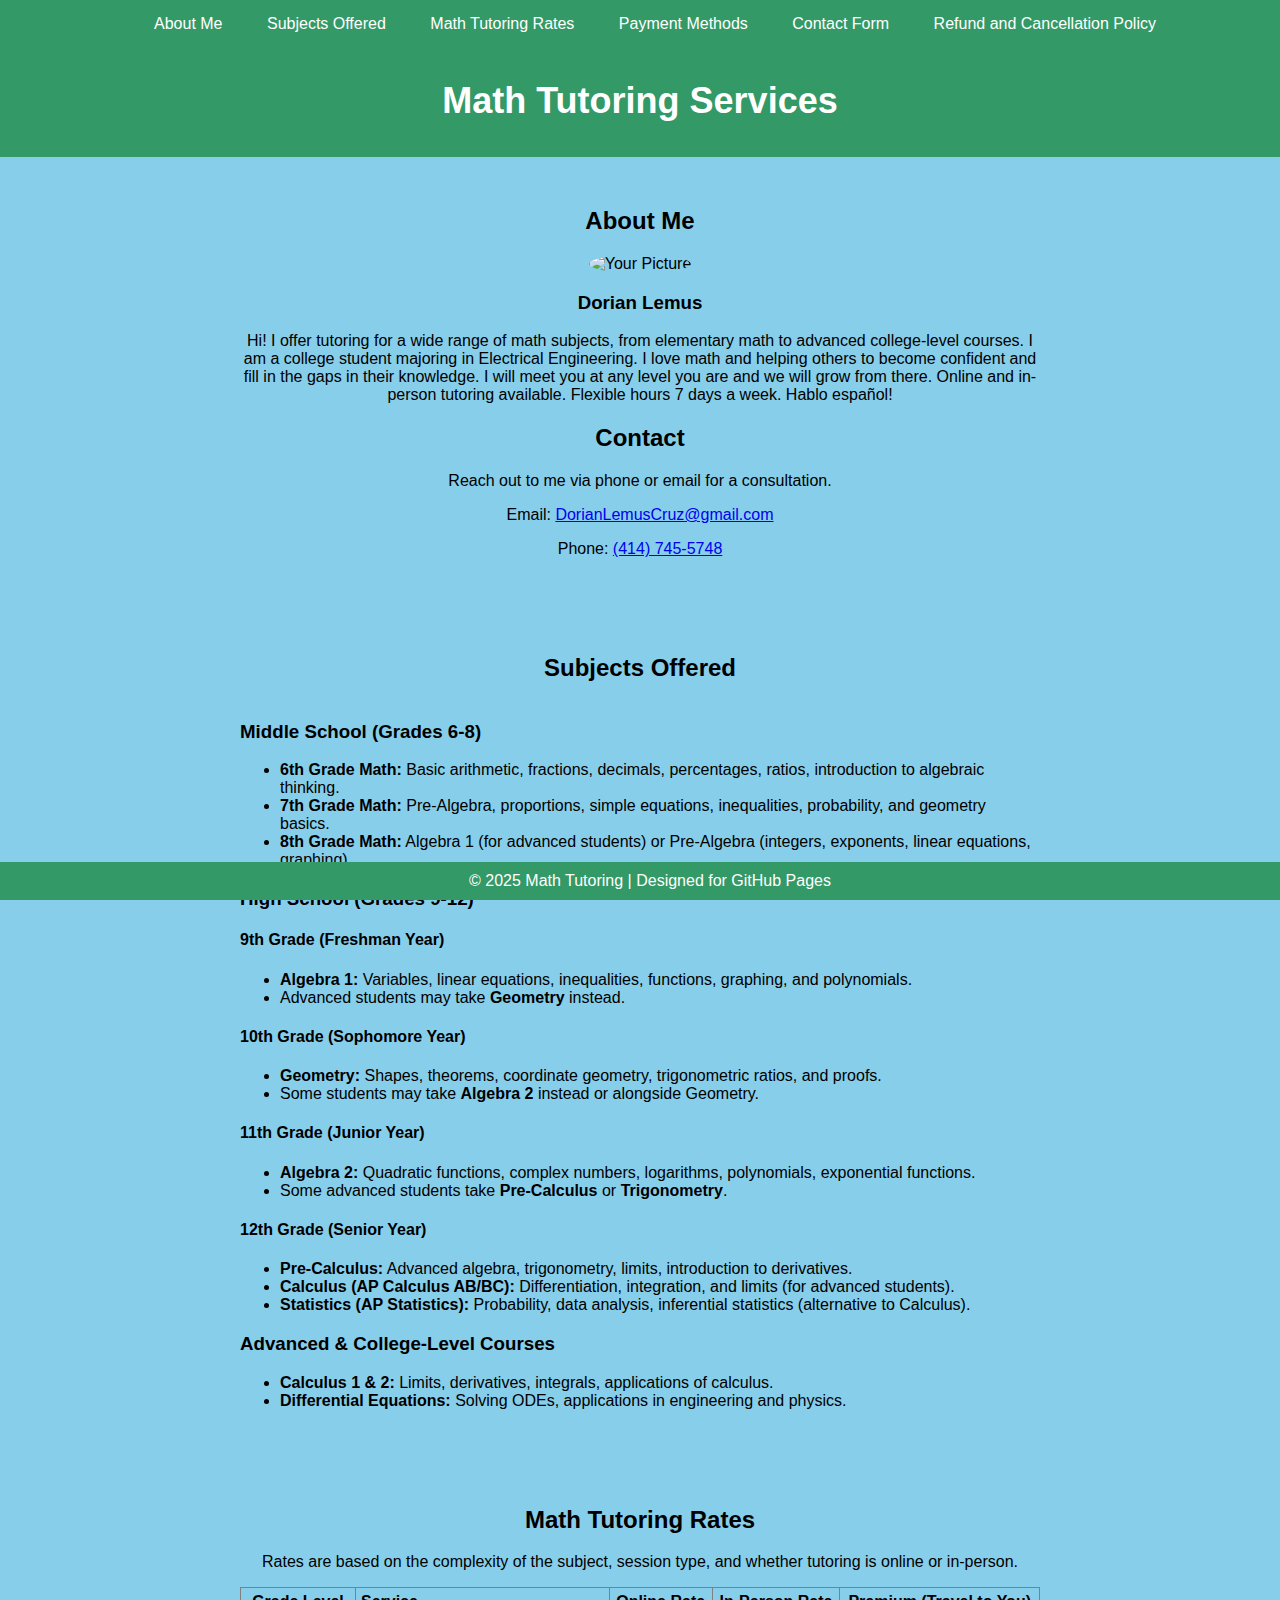
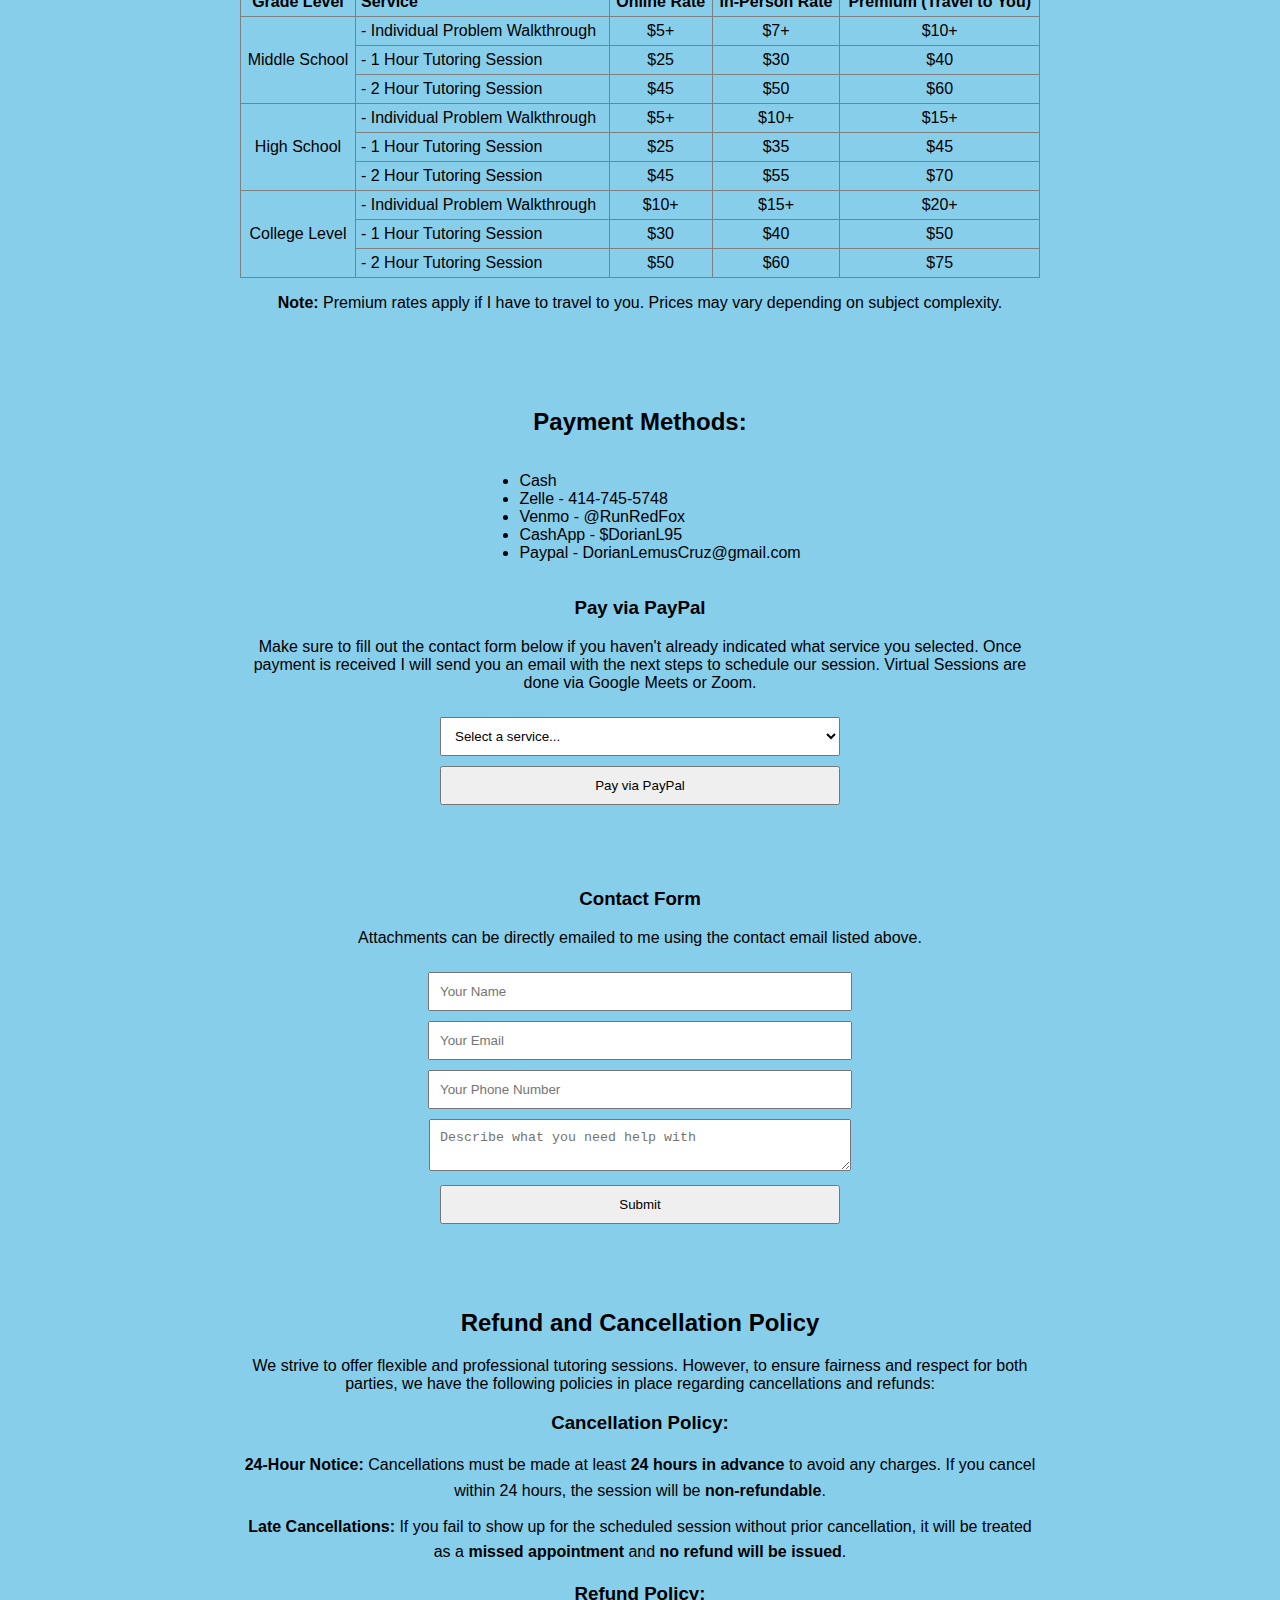
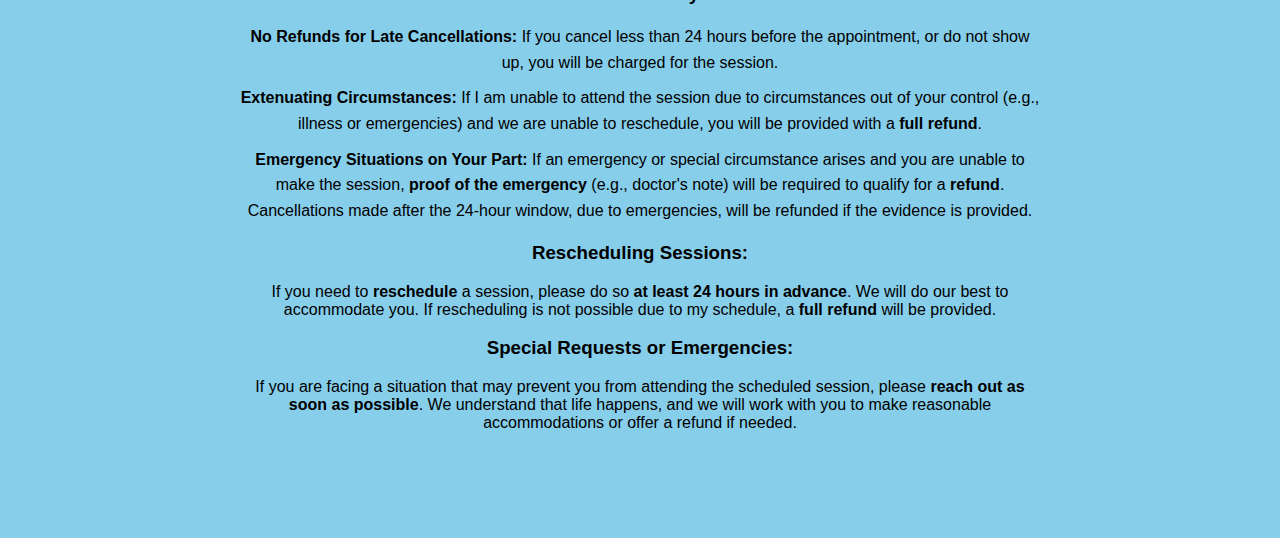
==== index.html @ b55090ec "Stable v1.5 fixed title problem in phone view" ====
<!-- <!DOCTYPE html>
<html lang="en">
<head>
    <meta charset="UTF-8">
    <meta name="viewport" content="width=device-width, initial-scale=1.0">
    <title>Math Tutoring</title>
    <style>
        body { font-family: Arial, sans-serif; text-align: center; margin: 0; padding: 0; background: #87CEEB; }
        header { background: #339966; color: white; padding: 20px; font-size: 36px; font-weight: bold; }
        section { padding: 20px; max-width: 800px; margin: auto; }
        img { max-width: 200px; border-radius: 50%; }
        .subjects, .rates { text-align: left; display: inline-block; }
        footer { background: #339966; color: white; padding: 10px; position: fixed; bottom: 0; width: 100%; }
        form { margin-top: 20px; }
        input, button, textarea, select { padding: 10px; margin: 5px; width: 80%; max-width: 400px; }
    </style>
</head> -->
<!DOCTYPE html>
<html lang="en">
<head>
    <meta charset="UTF-8">
    <meta name="viewport" content="width=device-width, initial-scale=1.0">
    <title>Math Tutoring</title>
    <style>
        body { font-family: Arial, sans-serif; text-align: center; margin: 0; padding: 0; 
            background: #87CEEB; padding-top: 45px; /* Add padding to prevent the content from being hidden behind the header */ }
        header { background: #339966; color: white; padding: 35px; font-size: 36px; font-weight: bold; }
        section { padding: 30px; max-width: 800px; margin: auto; }
        img { max-width: 200px; border-radius: 50%; }
        .subjects, .rates { text-align: left; display: inline-block; }
        footer { background: #339966; color: white; padding: 10px; position: fixed; bottom: 0; width: 100%; }
        form { margin-top: 20px; }
        input, button, textarea, select { padding: 10px; margin: 5px; width: 80%; max-width: 400px; }
        nav { background-color: #339966; padding: 15px; margin-bottom: 20px; 
            position: fixed; /* Keeps the header fixed at the top */
            top: 0; /* Aligns the header at the top */
            left: 0; /* Aligns the header to the left of the page */
            width: 100%; /* Ensures the header spans the full width */
            z-index: 1000; /* Keeps the header above other content */}
        nav a { color: white; text-decoration: none; padding: 10px 15px; margin: 0 5px; }
        nav a:hover { background-color: #4CAF50; }


    </style>
</head>
<body>
    <header>
        Math Tutoring Services
    </header>

    <!-- Table of Contents -->
    <nav>
        <a href="#about-me">About Me</a>
        <a href="#subjects-offered">Subjects Offered</a>
        <a href="#math-tutoring-rates">Math Tutoring Rates</a>
        <a href="#payment-methods">Payment Methods</a>
        <a href="#contact-form">Contact Form</a>
        <a href="#refund-cancellation">Refund and Cancellation Policy</a>
    </nav>
    <section  id="about-me">
        <h2>About Me</h2>
            <img src="Dorian_Headshot.png" alt="Your Picture">
            <h3>Dorian Lemus</h3>
            <p>Hi! I offer tutoring for a wide range of math subjects, from elementary math to advanced college-level courses.
            I am a college student majoring in Electrical Engineering. I love math and helping others to become confident and fill in the gaps in their knowledge. 
            I will meet you at any level you are and we will grow from there. Online and in-person tutoring available. Flexible hours 7 days a week. Hablo español!</p>

            <h2>Contact</h2>
            <p>Reach out to me via phone or email for a consultation.</p>
            <p>Email: <a href="mailto:DorianLemusCruz@gmail.com">DorianLemusCruz@gmail.com</a></p>
            <p>Phone: <a href="tel:+14147455748">(414) 745-5748</a></p>
    </section>    
    <section id="subjects-offered">
        <h2>Subjects Offered</h2>
        <div class="subjects">
            
                <h3>Middle School (Grades 6-8)</h3>
                <ul>
                    <li><strong>6th Grade Math:</strong> Basic arithmetic, fractions, decimals, percentages, ratios, introduction to algebraic thinking.</li>
                    <li><strong>7th Grade Math:</strong> Pre-Algebra, proportions, simple equations, inequalities, probability, and geometry basics.</li>
                    <li><strong>8th Grade Math:</strong> Algebra 1 (for advanced students) or Pre-Algebra (integers, exponents, linear equations, graphing).</li>
                </ul>
            
                <h3>High School (Grades 9-12)</h3>
            
                <h4>9th Grade (Freshman Year)</h4>
                <ul>
                    <li><strong>Algebra 1:</strong> Variables, linear equations, inequalities, functions, graphing, and polynomials.</li>
                    <li>Advanced students may take <strong>Geometry</strong> instead.</li>
                </ul>
            
                <h4>10th Grade (Sophomore Year)</h4>
                <ul>
                    <li><strong>Geometry:</strong> Shapes, theorems, coordinate geometry, trigonometric ratios, and proofs.</li>
                    <li>Some students may take <strong>Algebra 2</strong> instead or alongside Geometry.</li>
                </ul>
            
                <h4>11th Grade (Junior Year)</h4>
                <ul>
                    <li><strong>Algebra 2:</strong> Quadratic functions, complex numbers, logarithms, polynomials, exponential functions.</li>
                    <li>Some advanced students take <strong>Pre-Calculus</strong> or <strong>Trigonometry</strong>.</li>
                </ul>
            
                <h4>12th Grade (Senior Year)</h4>
                <ul>
                    <li><strong>Pre-Calculus:</strong> Advanced algebra, trigonometry, limits, introduction to derivatives.</li>
                    <li><strong>Calculus (AP Calculus AB/BC):</strong> Differentiation, integration, and limits (for advanced students).</li>
                    <li><strong>Statistics (AP Statistics):</strong> Probability, data analysis, inferential statistics (alternative to Calculus).</li>
                </ul>
            
                <h3>Advanced & College-Level Courses</h3>
                <ul>
                    <li><strong>Calculus 1 & 2:</strong> Limits, derivatives, integrals, applications of calculus.</li>
                    <li><strong>Differential Equations:</strong> Solving ODEs, applications in engineering and physics.</li>
                </ul>
        </div>
    </section>
    <section id="math-tutoring-rates">
        <h2>Math Tutoring Rates</h2>
        <p>Rates are based on the complexity of the subject, session type, and whether tutoring is online or in-person.</p>
    
        <table border="1" cellspacing="0" cellpadding="5" style="border-collapse: collapse; width: 100%; text-align: center;">
            <thead>
                <tr>
                    <th>Grade Level</th>
                    <th style="text-align: left;">Service</th>
                    <th>Online Rate</th>
                    <th>In-Person Rate</th>
                    <th>Premium (Travel to You)</th>
                </tr>
            </thead>
            <tbody>
                <!-- Middle School -->
                <!-- <tr><td colspan="5" style="background-color: #ddd;"><strong>Middle School (6-8)</strong></td></tr> -->
                <tr>
                    <td rowspan="3">Middle School</td>
                    <td style="text-align: left;">- Individual Problem Walkthrough</td>
                    <td>$5+</td>
                    <td>$7+</td>
                    <td>$10+</td>
                </tr>
                <tr>
                    <td style="text-align: left;">- 1 Hour Tutoring Session</td>
                    <td>$25</td>
                    <td>$30</td>
                    <td>$40</td>
                </tr>
                <tr>
                    <td style="text-align: left;">- 2 Hour Tutoring Session</td>
                    <td>$45</td>
                    <td>$50</td>
                    <td>$60</td>
                </tr>
    
                <!-- High School -->
                <!-- <tr><td colspan="5" style="background-color: #ddd;"><strong>High School (9-12)</strong></td></tr> -->
                <tr>
                    <td rowspan="3">High School</td>
                    <td style="text-align: left;">- Individual Problem Walkthrough</td>
                    <td>$5+</td>
                    <td>$10+</td>
                    <td>$15+</td>
                </tr>
                <tr>
                    <td style="text-align: left;">- 1 Hour Tutoring Session</td>
                    <td>$25</td>
                    <td>$35</td>
                    <td>$45</td>
                </tr>
                <tr>
                    <td style="text-align: left;">- 2 Hour Tutoring Session</td>
                    <td>$45</td>
                    <td>$55</td>
                    <td>$70</td>
                </tr>
    
                <!-- College/Advanced Math -->
                <!-- <tr><td colspan="5" style="background-color: #ddd;"><strong>College Level / Advanced Math</strong></td></tr> -->
                <tr>
                    <td rowspan="3">College Level</td>
                    <td style="text-align: left;">- Individual Problem Walkthrough</td>
                    <td>$10+</td>
                    <td>$15+</td>
                    <td>$20+</td>
                </tr>
                <tr>
                    <td style="text-align: left;">- 1 Hour Tutoring Session</td>
                    <td>$30</td>
                    <td>$40</td>
                    <td>$50</td>
                </tr>
                <tr>
                    <td style="text-align: left;">- 2 Hour Tutoring Session</td>
                    <td>$50</td>
                    <td>$60</td>
                    <td>$75</td>
                </tr>
            </tbody>
        </table>
    
        <p><strong>Note:</strong> Premium rates apply if I have to travel to you. Prices may vary depending on subject complexity.</p>
    </section>
    <section id="payment-methods">
    <h2>Payment Methods:</h2>
    <div class="rates">
        <!-- <p><strong>Hourly Rates:</strong></p>
        <ul>
            <li>$25 per hour</li>
            <li>$45 for 2 hours</li>
        </ul>
        <p><strong>Individual Problem Walkthrough:</strong> </p>
        <u1>
            <li>Starting at $5 per problem depending on complexity</li>
            <p>* You will receive a detailed breakdown of the problem</p>
        </u1> -->
        <!-- <p><strong>Payment Methods:</strong></p> -->
        <ul>
            <li>Cash</li>
            <li>Zelle - 414-745-5748</li>
            <li>Venmo - @RunRedFox</li>
            <li>CashApp - $DorianL95</li>
            <li>Paypal - DorianLemusCruz@gmail.com</li>
        </ul>
    </div>
    <h3>Pay via PayPal</h3>
    <p>Make sure to fill out the contact form below if you haven't already indicated what service you selected.
        Once payment is received I will send you an email with the next steps to schedule our session. 
        Virtual Sessions are done via Google Meets or Zoom.
    </p>

    <form action="https://www.paypal.com/cgi-bin/webscr" method="post" target="_top" id="paypal-form">
        <input type="hidden" name="cmd" value="_xclick">
        <input type="hidden" name="business" value="DorianLemusCruz@gmail.com">
        <input type="hidden" name="item_name" id="paypal-item-name" value="Math Tutoring Service">
        <input type="hidden" name="amount" id="paypal-amount" value="">
        <input type="hidden" name="currency_code" value="USD">
        <input type="hidden" name="button_subtype" value="services">
        <input type="hidden" name="no_note" value="1">
        <input type="hidden" name="no_shipping" value="1">
        <input type="hidden" name="rm" value="1">
        <input type="hidden" name="return" value="https://yourwebsite.com/success">
        <input type="hidden" name="cancel_return" value="https://yourwebsite.com/cancel">
        
        <!-- <label for="service-select">Select a Service:</label> -->
        <select name="service" id="service-select" required>
            <option disabled selected>Select a service...</option>

            <!-- Middle School -->
            <optgroup label="Middle School (6-8)">
                <option value="5.00|Individual Problem Walkthrough (Online)">- Individual Problem Walkthrough (Online) - $5+</option>
                <option value="25.00|1 Hour Tutoring (Online)">- 1 Hour Tutoring (Online) - $25</option>
                <option value="45.00|2 Hour Tutoring (Online)">- 2 Hour Tutoring (Online) - $45</option>
                <option value="35.00|1 Hour Tutoring (In-Person)">- 1 Hour Tutoring (In-Person) - $35</option>
                <option value="60.00|2 Hour Tutoring (In-Person)">- 2 Hour Tutoring (In-Person) - $60</option>
            </optgroup>

            <!-- High School -->
            <optgroup label="High School (9-12)">
                <option value="5.00|Individual Problem Walkthrough (Online)">- Individual Problem Walkthrough (Online) - $5+</option>
                <option value="25.00|1 Hour Tutoring (Online)">- 1 Hour Tutoring (Online) - $25</option>
                <option value="45.00|2 Hour Tutoring (Online)">- 2 Hour Tutoring (Online) - $45</option>
                <option value="35.00|1 Hour Tutoring (In-Person)">- 1 Hour Tutoring (In-Person) - $35</option>
                <option value="60.00|2 Hour Tutoring (In-Person)">- 2 Hour Tutoring (In-Person) - $60</option>
            </optgroup>

            <!-- College Level -->
            <optgroup label="College Level / Advanced Math">
                <option value="10.00|Individual Problem Walkthrough (Online)">- Individual Problem Walkthrough (Online) - $10+</option>
                <option value="30.00|1 Hour Tutoring (Online)">- 1 Hour Tutoring (Online) - $30</option>
                <option value="50.00|2 Hour Tutoring (Online)">- 2 Hour Tutoring (Online) - $50</option>
                <option value="40.00|1 Hour Tutoring (In-Person)">- 1 Hour Tutoring (In-Person) - $40</option>
                <option value="70.00|2 Hour Tutoring (In-Person)">- 2 Hour Tutoring (In-Person) - $70</option>
            </optgroup>

            <!-- Premium Travel Charge -->
            <optgroup label="Premium Travel Charges">
                <option value="10.00|Additional Travel Fee (Local)">- Additional Travel Fee (Local) - $10</option>
                <option value="20.00|Additional Travel Fee (Extended Distance)">- Additional Travel Fee (Extended Distance) - $20</option>
            </optgroup>

            <!-- Custom Amount Option -->
            <optgroup label="Other">
                <option value="custom">- Enter Custom Amount -</option>
            </optgroup>
        </select>

        <!-- Custom Amount Input -->
        <div id="custom-amount-container" style="display: none; text-align: center;">
            <input type="number" id="custom_amount" name="custom_amount" placeholder="$ Enter custom amount" step="0.01" min="1" style="margin-top: 10px;">
            <input type="text" id="custom_description" name="custom_description" placeholder="Memo: what this payment is for?" style="margin-top: 10px; width: 100%;">
        </div>


        <button type="submit">Pay via PayPal</button>
    </form>

    <script>
        document.getElementById("service-select").addEventListener("change", function() {
        const selectedOption = this.value;
        const customAmountContainer = document.getElementById("custom-amount-container");
        const customAmountInput = document.getElementById("custom_amount");
        const customDescriptionInput = document.getElementById("custom_description");

        if (selectedOption === "custom") {
            customAmountContainer.style.display = "block"; 
            customAmountInput.required = true;
            customDescriptionInput.required = true;
        } else {
            customAmountContainer.style.display = "none";
            customAmountInput.required = false;
            customDescriptionInput.required = false;

            // Extract amount and description from the selected option
            const [amount, description] = selectedOption.split("|");
            document.getElementById("paypal-amount").value = amount;
            document.getElementById("paypal-item-name").value = description;
        }
    });

    document.getElementById("paypal-form").addEventListener("submit", function(event) {
        const serviceSelect = document.getElementById("service-select");
        const customAmountInput = document.getElementById("custom_amount");
        const customDescriptionInput = document.getElementById("custom_description");

        let amountValue = document.getElementById("paypal-amount").value;
        let descriptionValue = document.getElementById("paypal-item-name").value;

        if (serviceSelect.value === "custom" && customAmountInput.value) {
            amountValue = customAmountInput.value;
            descriptionValue = customDescriptionInput.value || "Custom Payment"; // Use provided description or default to "Custom Payment"
            document.getElementById("paypal-amount").value = amountValue;
            document.getElementById("paypal-item-name").value = descriptionValue;
        }

        if (!amountValue || !descriptionValue) {
            alert("Please select a valid service and amount.");
            event.preventDefault();
        }
    });
    </script>
    </section>

    <section id="contact-form">
        <h3>Contact Form</h3>
        <p>Attachments can be directly emailed to me using the contact email listed above.</p>
        <!-- <form id="contactForm">
            <input type="text" id="name" placeholder="Your Name" required><br>
            <input type="email" id="email" placeholder="Your Email" required><br>
            <input type="tel" id="phone" placeholder="Your Phone Number"><br>
            <textarea id="message" placeholder="Describe what you need help with" required></textarea><br>
            <input type="file" id="attachment"><br> -->
            <!-- <button type="submit">Submit</button> -->
        <!-- </form> -->
        <form action="https://formspree.io/f/xqaedvwq" method="POST" enctype="multipart/form-data">
            <input type="text" name="name" placeholder="Your Name" required><br>
            <input type="email" name="email" placeholder="Your Email" required><br>
            <input type="tel" name="phone" placeholder="Your Phone Number"><br>
            <textarea name="message" placeholder="Describe what you need help with" required></textarea><br>
            <!-- <input type="file" name="attachment"><br> -->
            <button type="submit">Submit</button>
       </form>
    </section>
    <section id="refund-cancellation">
        <h2>Refund and Cancellation Policy</h2>
        <p>We strive to offer flexible and professional tutoring sessions. 
            However, to ensure fairness and respect for both parties, we have the following policies in place regarding cancellations and refunds:</p>
    
        <h3>Cancellation Policy:</h3>
            <ul>
                <li><strong>24-Hour Notice:</strong> Cancellations must be made at least <strong>24 hours in advance</strong> to avoid any charges. 
                    If you cancel within 24 hours, the session will be <strong>non-refundable</strong>.</li>
                <li><strong>Late Cancellations:</strong> If you fail to show up for the scheduled session without prior cancellation, 
                    it will be treated as a <strong>missed appointment</strong> and <strong>no refund will be issued</strong>.</li>
            </ul>
    
        <h3>Refund Policy:</h3>
        <ul>
            <li><strong>No Refunds for Late Cancellations:</strong> If you cancel less than 24 hours before the appointment, 
                or do not show up, you will be charged for the session.</li>
            <li><strong>Extenuating Circumstances:</strong> If I am unable to attend the session due to circumstances out of your control
                (e.g., illness or emergencies) and we are unable to reschedule, you will be provided with a <strong>full refund</strong>. </li>
            <li><strong>Emergency Situations on Your Part:</strong> If an emergency or special circumstance arises and you are unable to make the session, 
                <strong>proof of the emergency</strong> (e.g., doctor's note) will be required to qualify for a <strong>refund</strong>. 
                Cancellations made after the 24-hour window, due to emergencies, will be refunded if the evidence is provided.</li>
        </ul>
    
        <h3>Rescheduling Sessions:</h3>
        <ul>
            If you need to <strong>reschedule</strong> a session, please do so <strong>at least 24 hours in advance</strong>. 
                We will do our best to accommodate you. If rescheduling is not possible due to my schedule, a <strong>full refund</strong> will be provided.
        </ul>
    
        <h3>Special Requests or Emergencies:</h3>
        <ul>
            If you are facing a situation that may prevent you from attending the scheduled session, please <strong>reach out as soon as possible</strong>. 
                We understand that life happens, and we will work with you to make reasonable accommodations or offer a refund if needed.
        </ul>
    </section>
        
    <style>
        #refund-cancellation ul {
            list-style-type: none;
            padding-left: 0;
        }
    
        #refund-cancellation li {
            margin-bottom: 10px;  /* Adds space between each list item */
            line-height: 1.6;  /* Adjusts the spacing between lines of text */
        }
    
        #refund-cancellation strong {
            font-weight: bold;
            display: inline; /* Ensures the bold text doesn't affect line spacing */
        }
    </style>
    <section>
        <!-- Empty to add a space for the footer -->
    </section>
    <footer>
        &copy; 2025 Math Tutoring | Designed for GitHub Pages
    </footer>
    <script>
        document.getElementById("contactForm").addEventListener("submit", function(event) {
            event.preventDefault();
            const name = document.getElementById("name").value;
            const email = document.getElementById("email").value;
            const phone = document.getElementById("phone").value;
            const message = document.getElementById("message").value;
            
            const mailtoLink = `mailto:DorianLemusCruz@gmail.com?subject=New Tutoring Pupil - ${name}&body=Name: ${name}%0D%0AEmail: ${email}%0D%0APhone: ${phone}%0D%0AMessage: ${message}`;
            window.location.href = mailtoLink;
            
            document.getElementById("contactForm").reset();
            alert("Your message has been submitted successfully!");
        });
    </script>
</body>
</html>
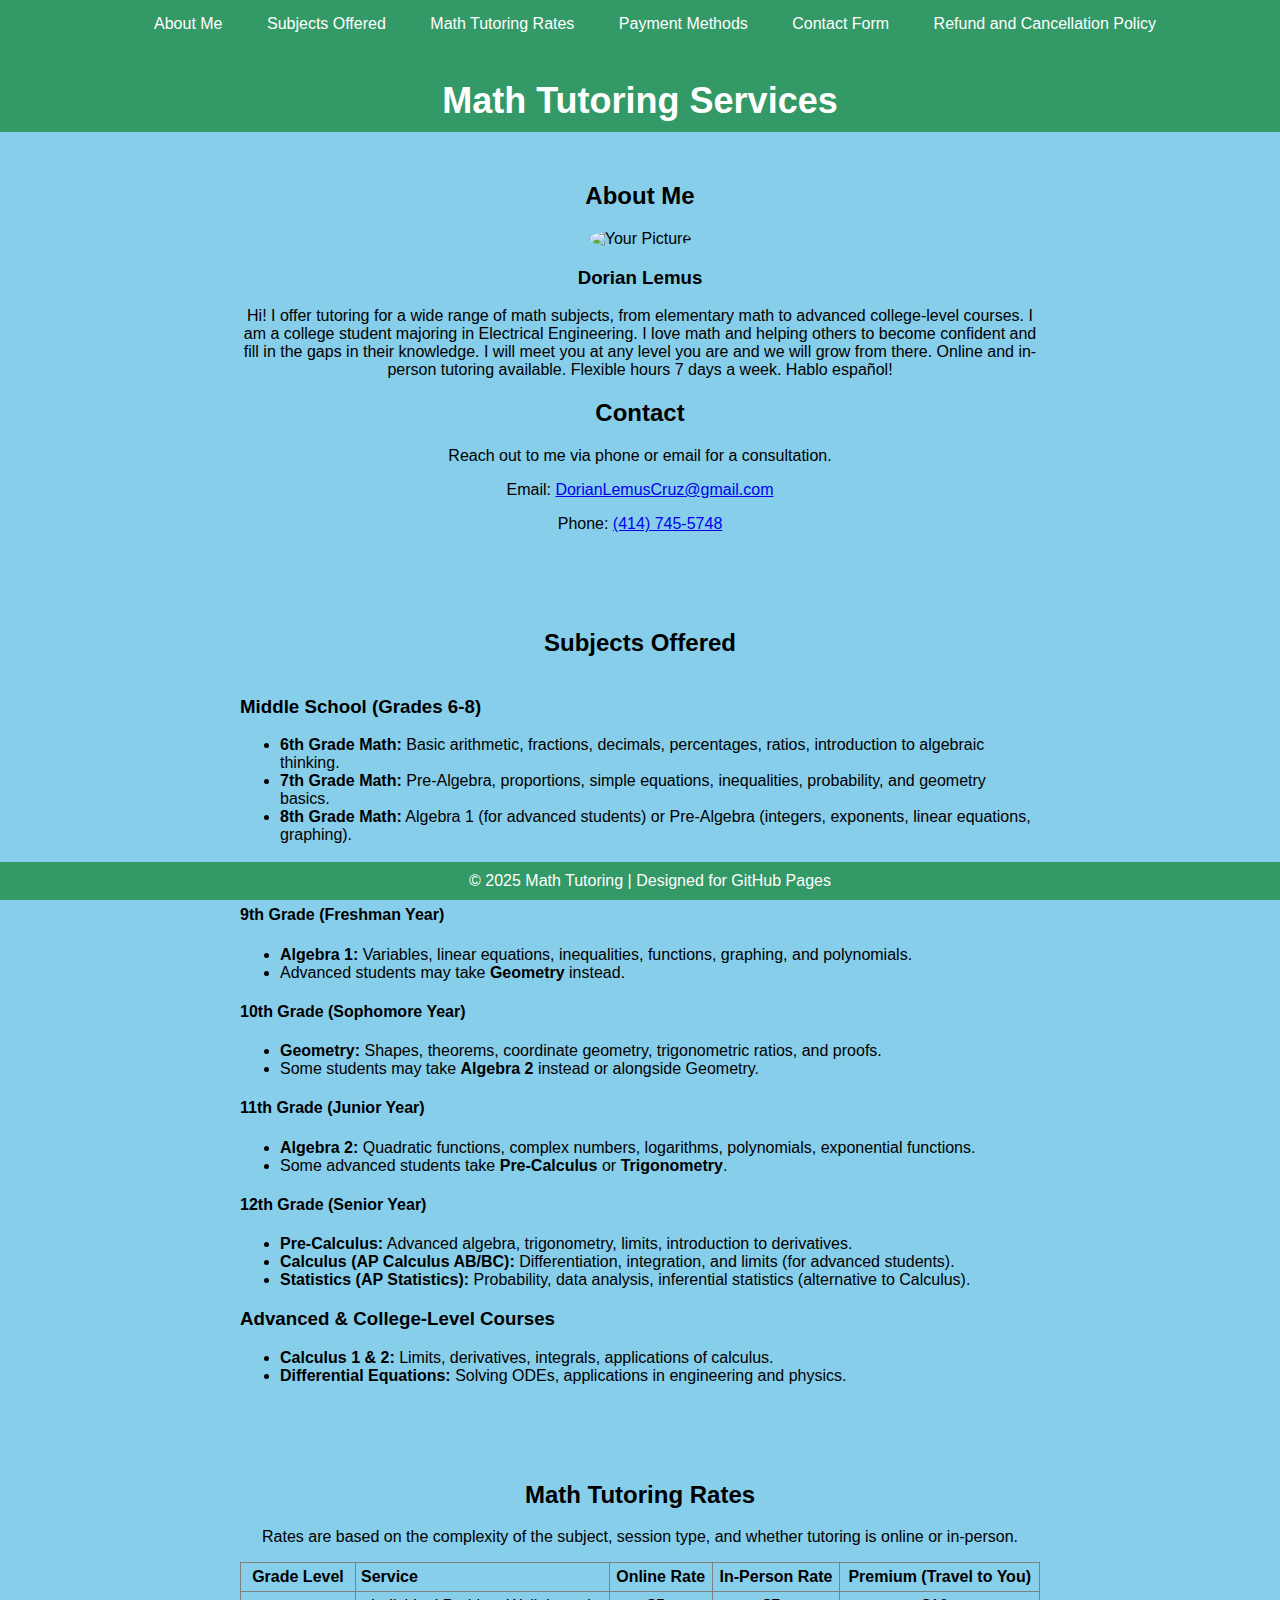
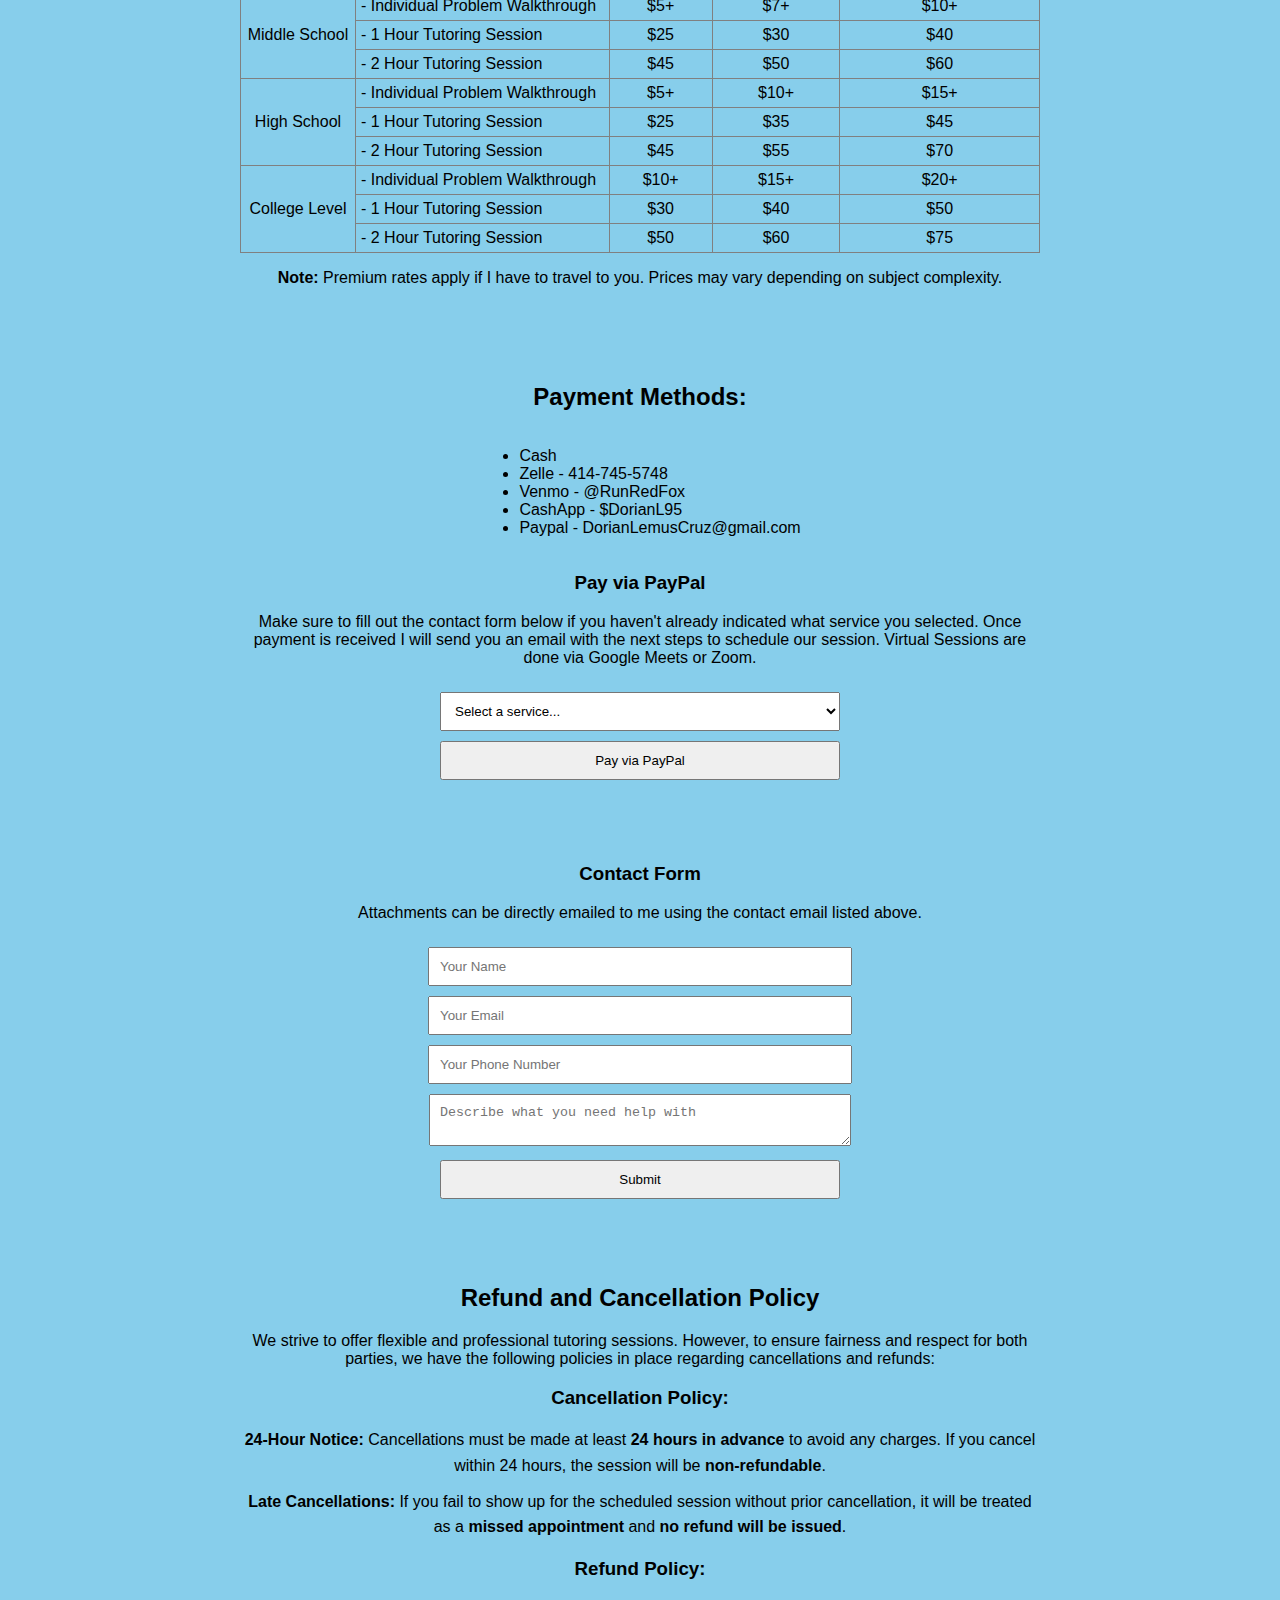
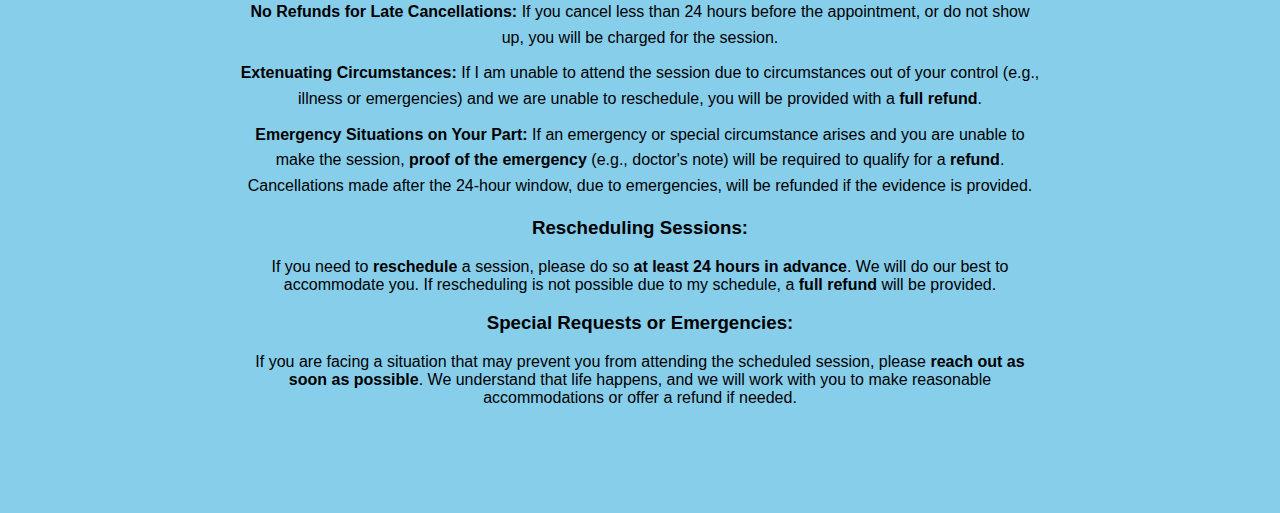
==== commit 5e8ec65a: "v1.5.1 better spacing" ====
--- a/index.html
+++ b/index.html
@@ -1,20 +1,3 @@
-<!-- <!DOCTYPE html>
-<html lang="en">
-<head>
-    <meta charset="UTF-8">
-    <meta name="viewport" content="width=device-width, initial-scale=1.0">
-    <title>Math Tutoring</title>
-    <style>
-        body { font-family: Arial, sans-serif; text-align: center; margin: 0; padding: 0; background: #87CEEB; }
-        header { background: #339966; color: white; padding: 20px; font-size: 36px; font-weight: bold; }
-        section { padding: 20px; max-width: 800px; margin: auto; }
-        img { max-width: 200px; border-radius: 50%; }
-        .subjects, .rates { text-align: left; display: inline-block; }
-        footer { background: #339966; color: white; padding: 10px; position: fixed; bottom: 0; width: 100%; }
-        form { margin-top: 20px; }
-        input, button, textarea, select { padding: 10px; margin: 5px; width: 80%; max-width: 400px; }
-    </style>
-</head> -->
 <!DOCTYPE html>
 <html lang="en">
 <head>
@@ -23,8 +6,8 @@
     <title>Math Tutoring</title>
     <style>
         body { font-family: Arial, sans-serif; text-align: center; margin: 0; padding: 0; 
-            background: #87CEEB; padding-top: 45px; /* Add padding to prevent the content from being hidden behind the header */ }
-        header { background: #339966; color: white; padding: 35px; font-size: 36px; font-weight: bold; }
+            background: #87CEEB; padding-top: 40px; /* Add padding to prevent the content from being hidden behind the header */ }
+        header { background: #339966; color: white; padding-top: 40px; padding-bottom: 10px; font-size: 36px; font-weight: bold; }
         section { padding: 30px; max-width: 800px; margin: auto; }
         img { max-width: 200px; border-radius: 50%; }
         .subjects, .rates { text-align: left; display: inline-block; }
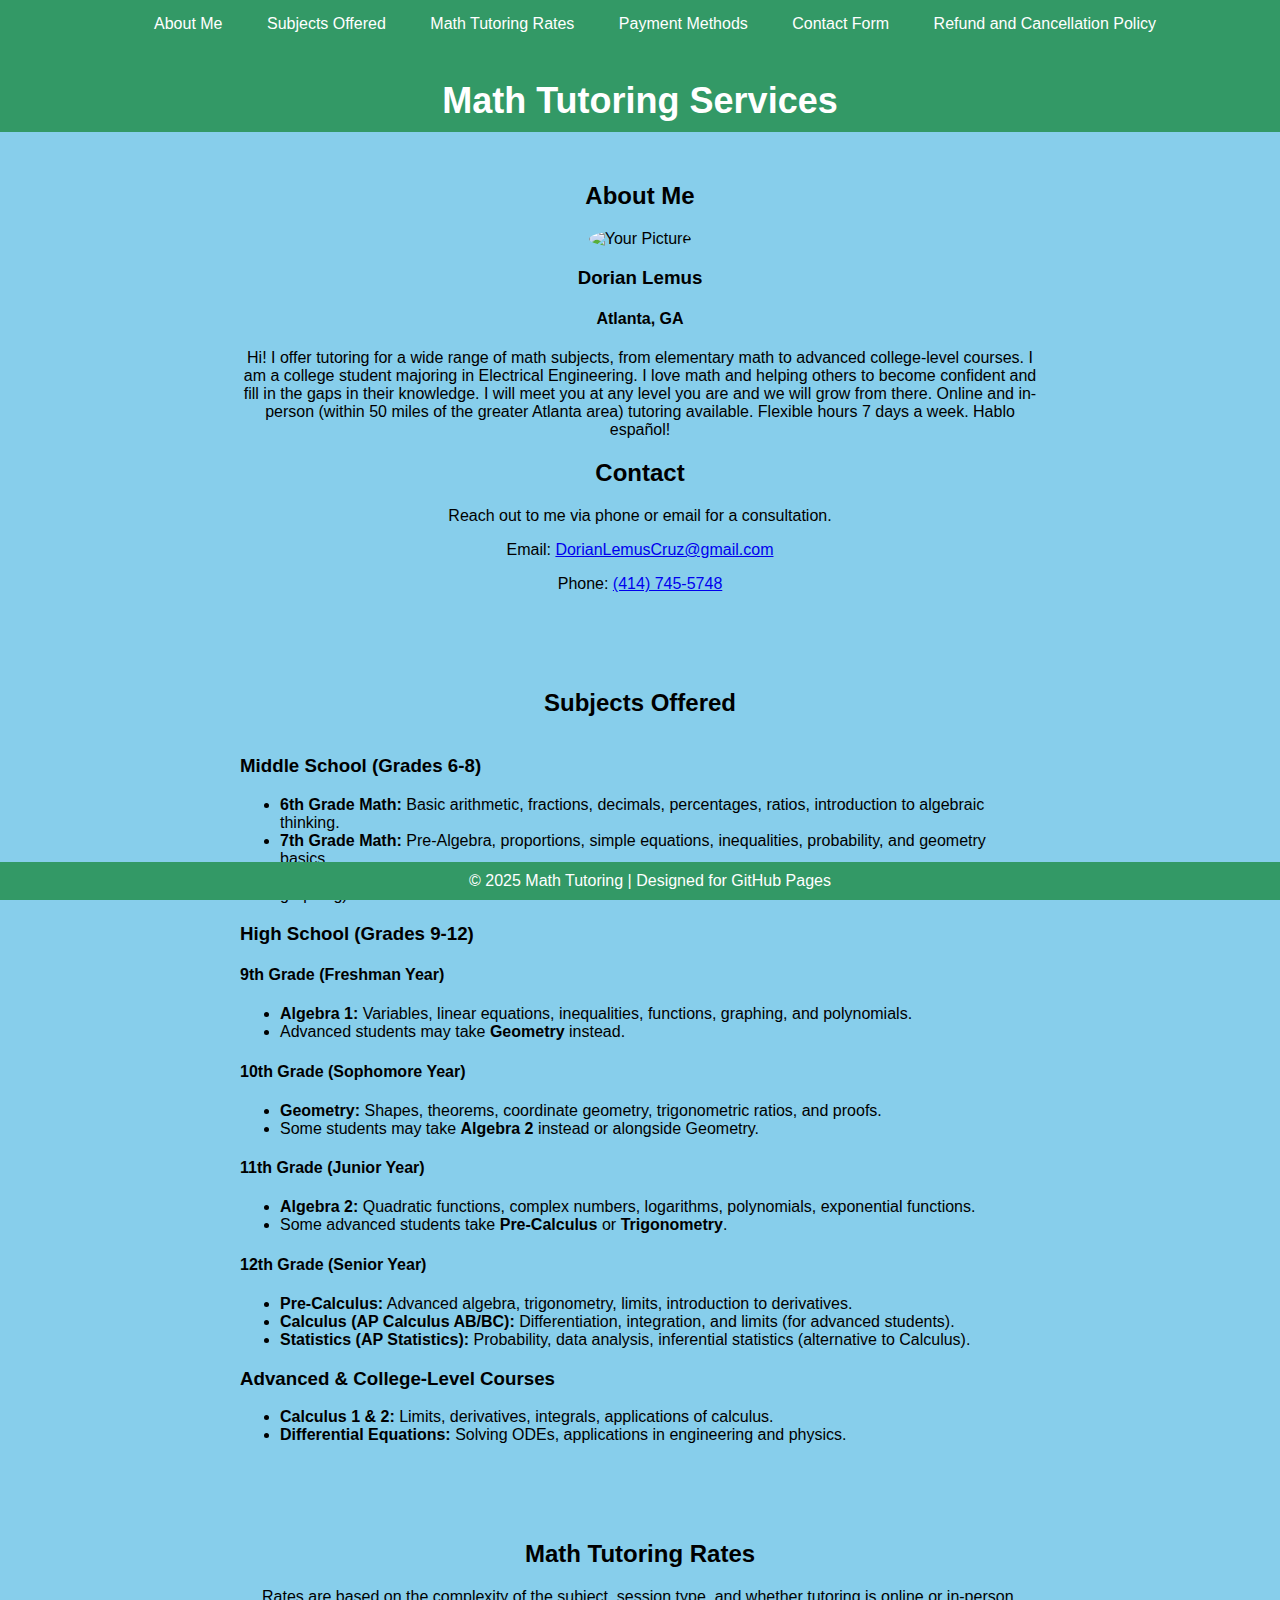
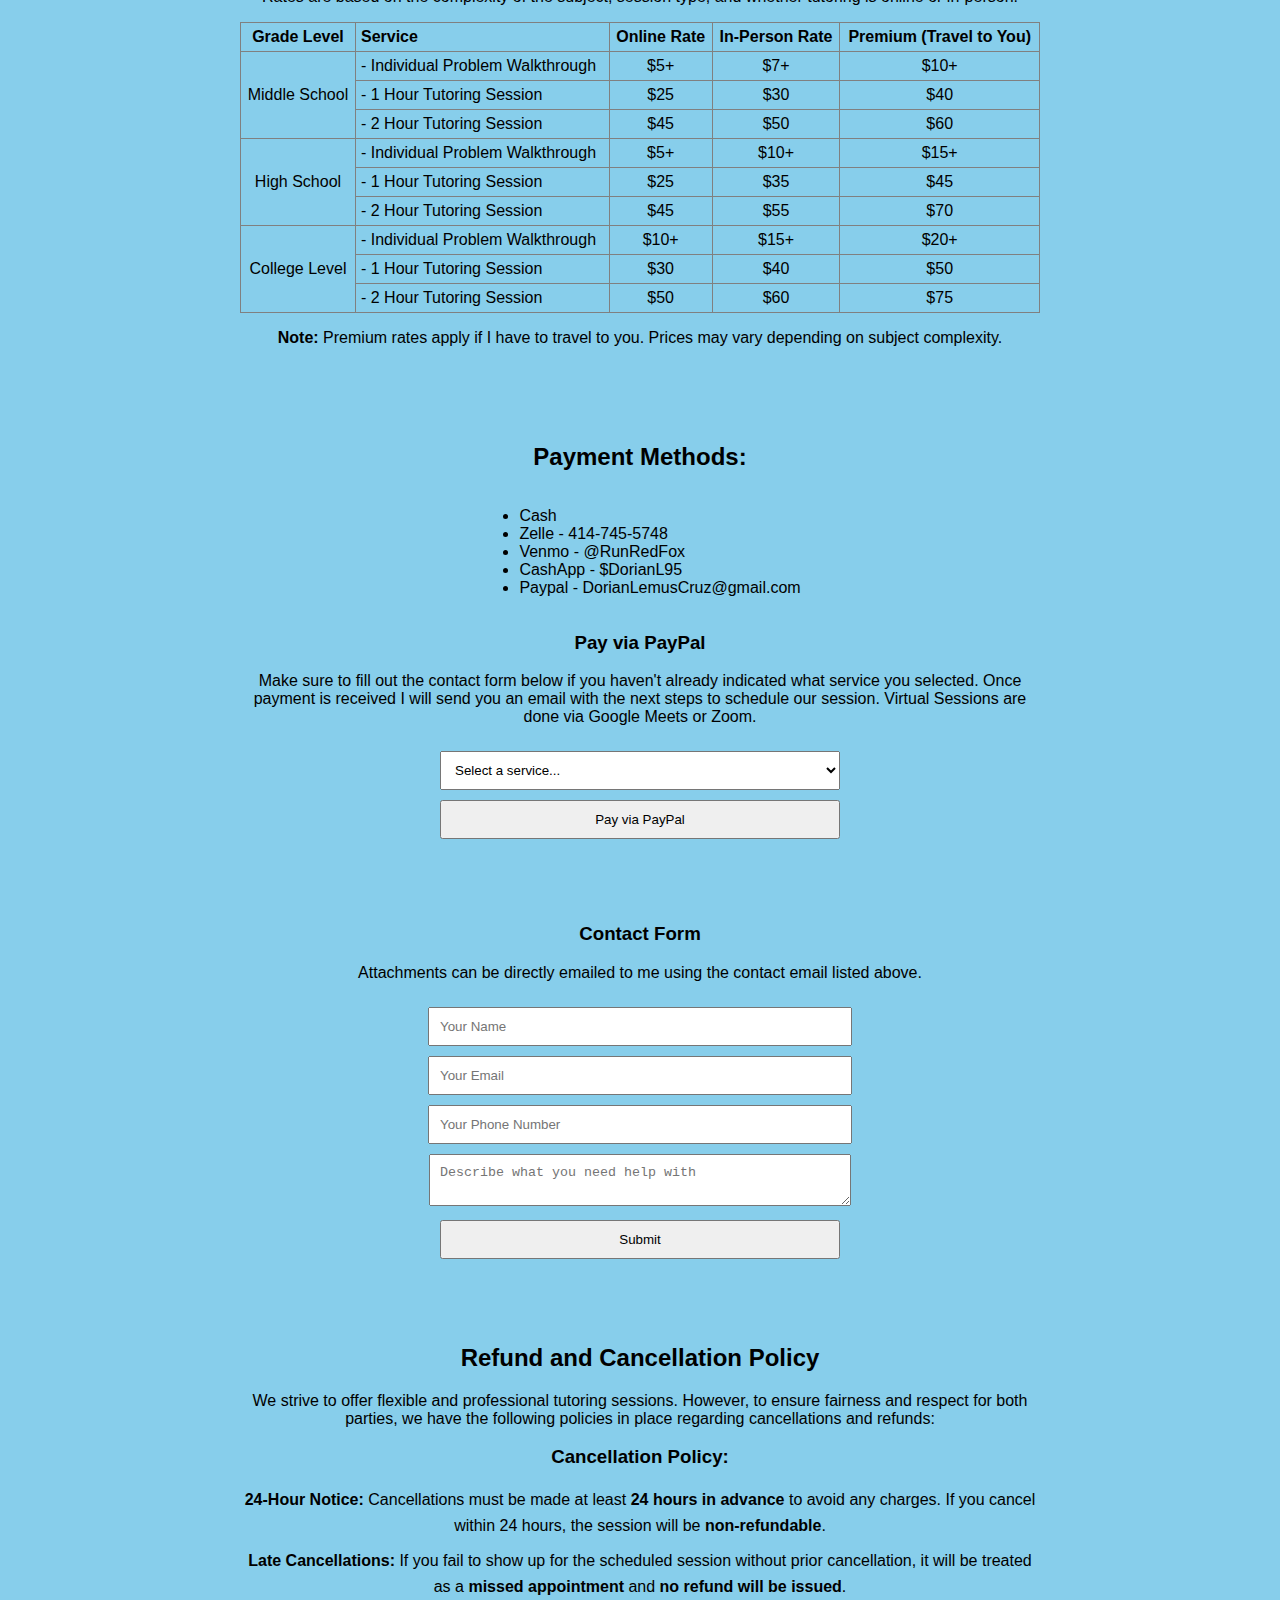
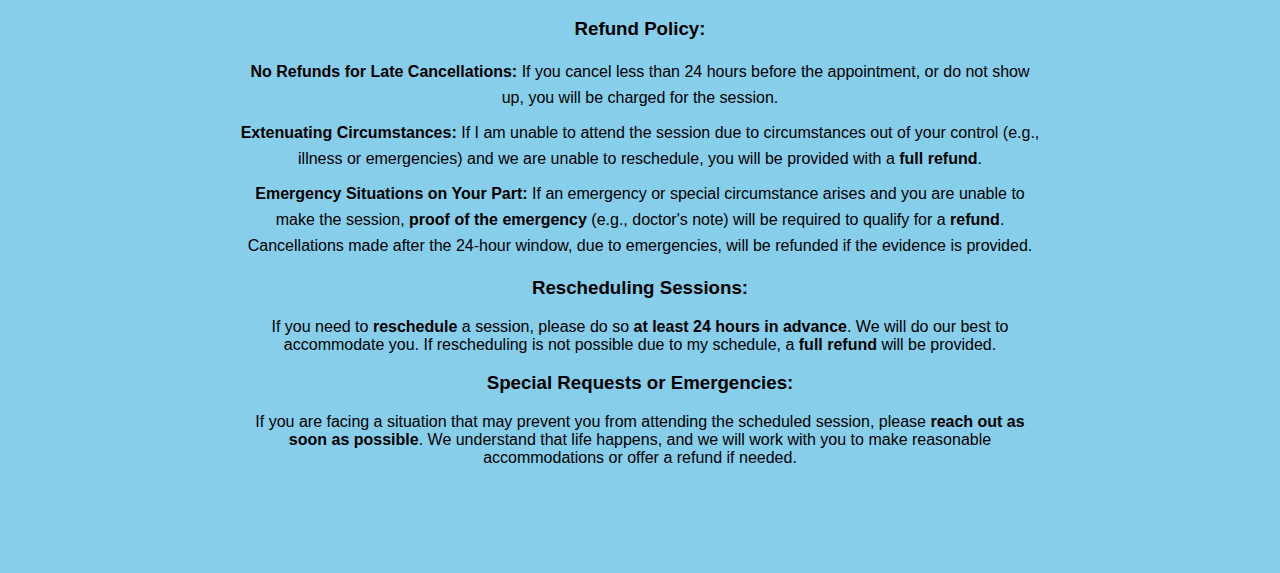
==== commit fbc5ff3b: "Stable v1.6.0" ====
--- a/index.html
+++ b/index.html
@@ -44,9 +44,11 @@
         <h2>About Me</h2>
             <img src="Dorian_Headshot.png" alt="Your Picture">
             <h3>Dorian Lemus</h3>
+            <h4>Atlanta, GA</h4>
             <p>Hi! I offer tutoring for a wide range of math subjects, from elementary math to advanced college-level courses.
             I am a college student majoring in Electrical Engineering. I love math and helping others to become confident and fill in the gaps in their knowledge. 
-            I will meet you at any level you are and we will grow from there. Online and in-person tutoring available. Flexible hours 7 days a week. Hablo español!</p>
+            I will meet you at any level you are and we will grow from there. Online and in-person (within 50 miles of the greater Atlanta area) tutoring available. 
+            Flexible hours 7 days a week. Hablo español!</p>
 
             <h2>Contact</h2>
             <p>Reach out to me via phone or email for a consultation.</p>
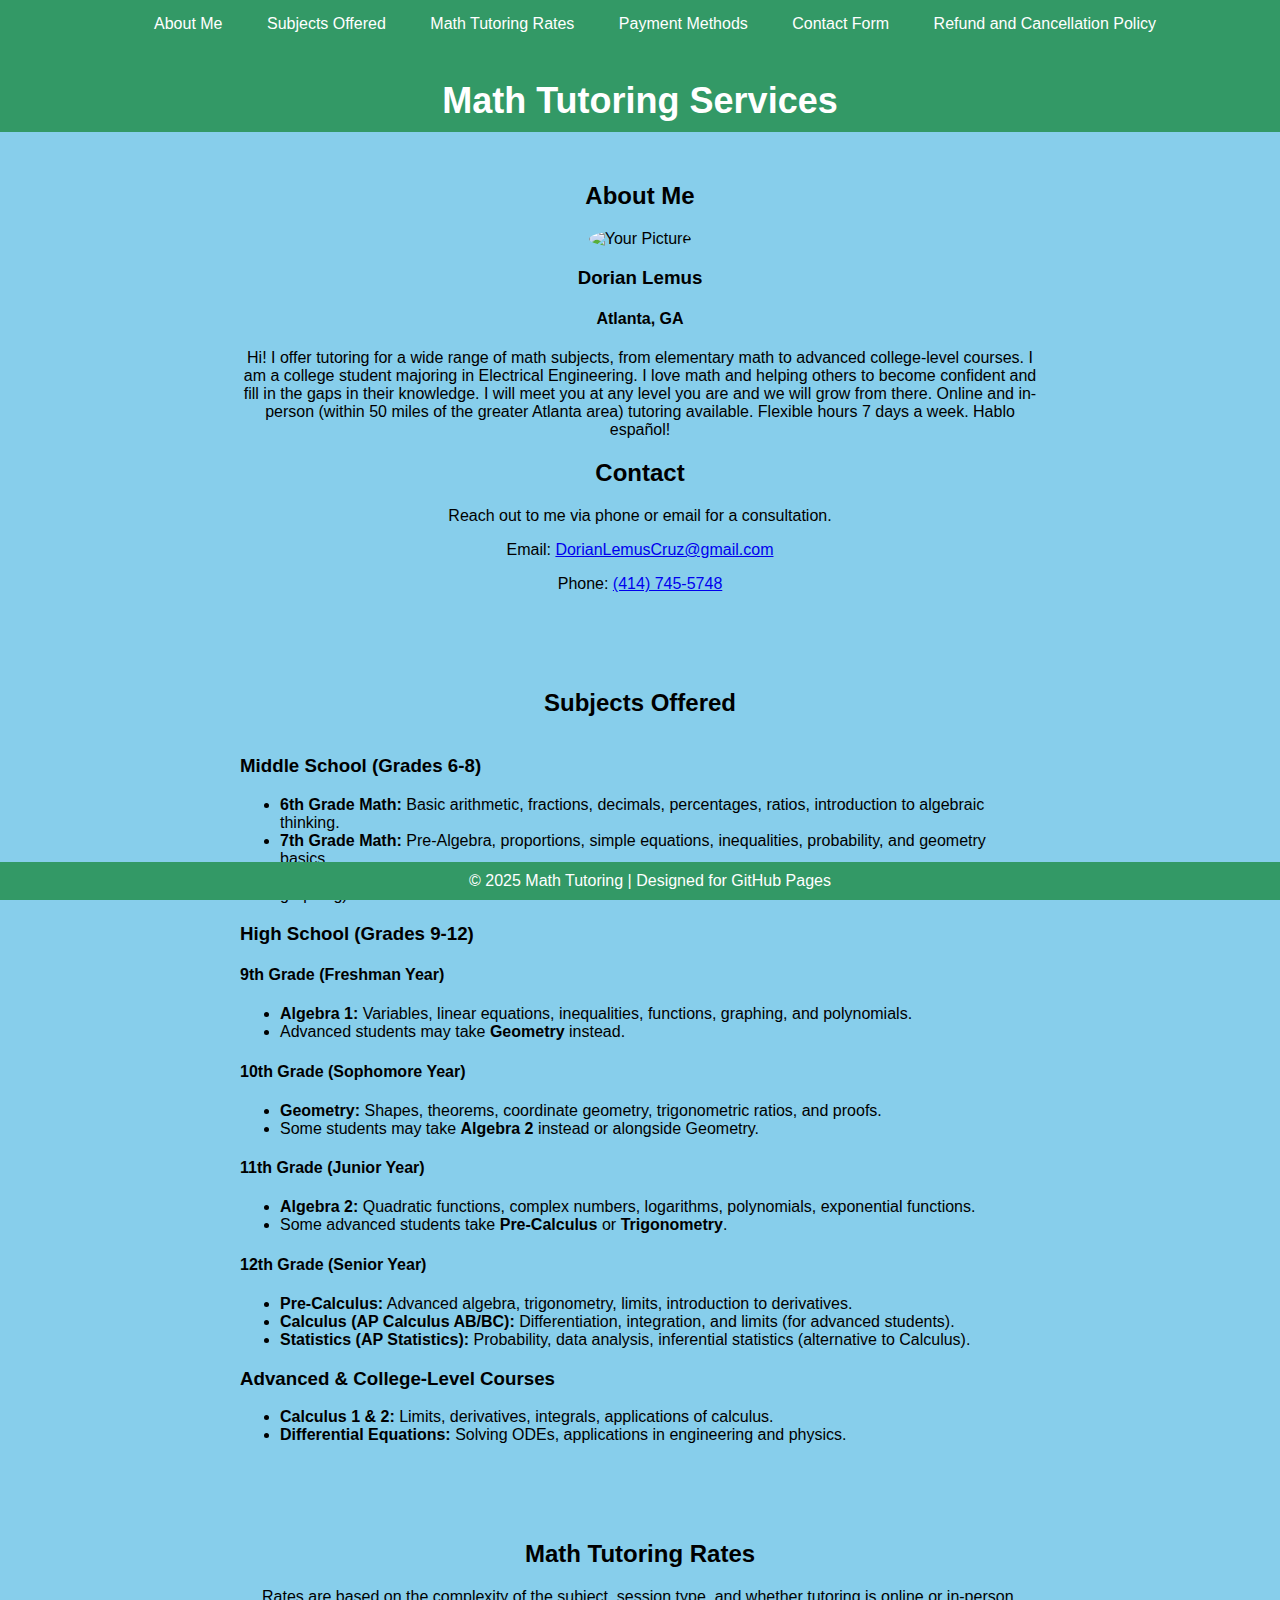
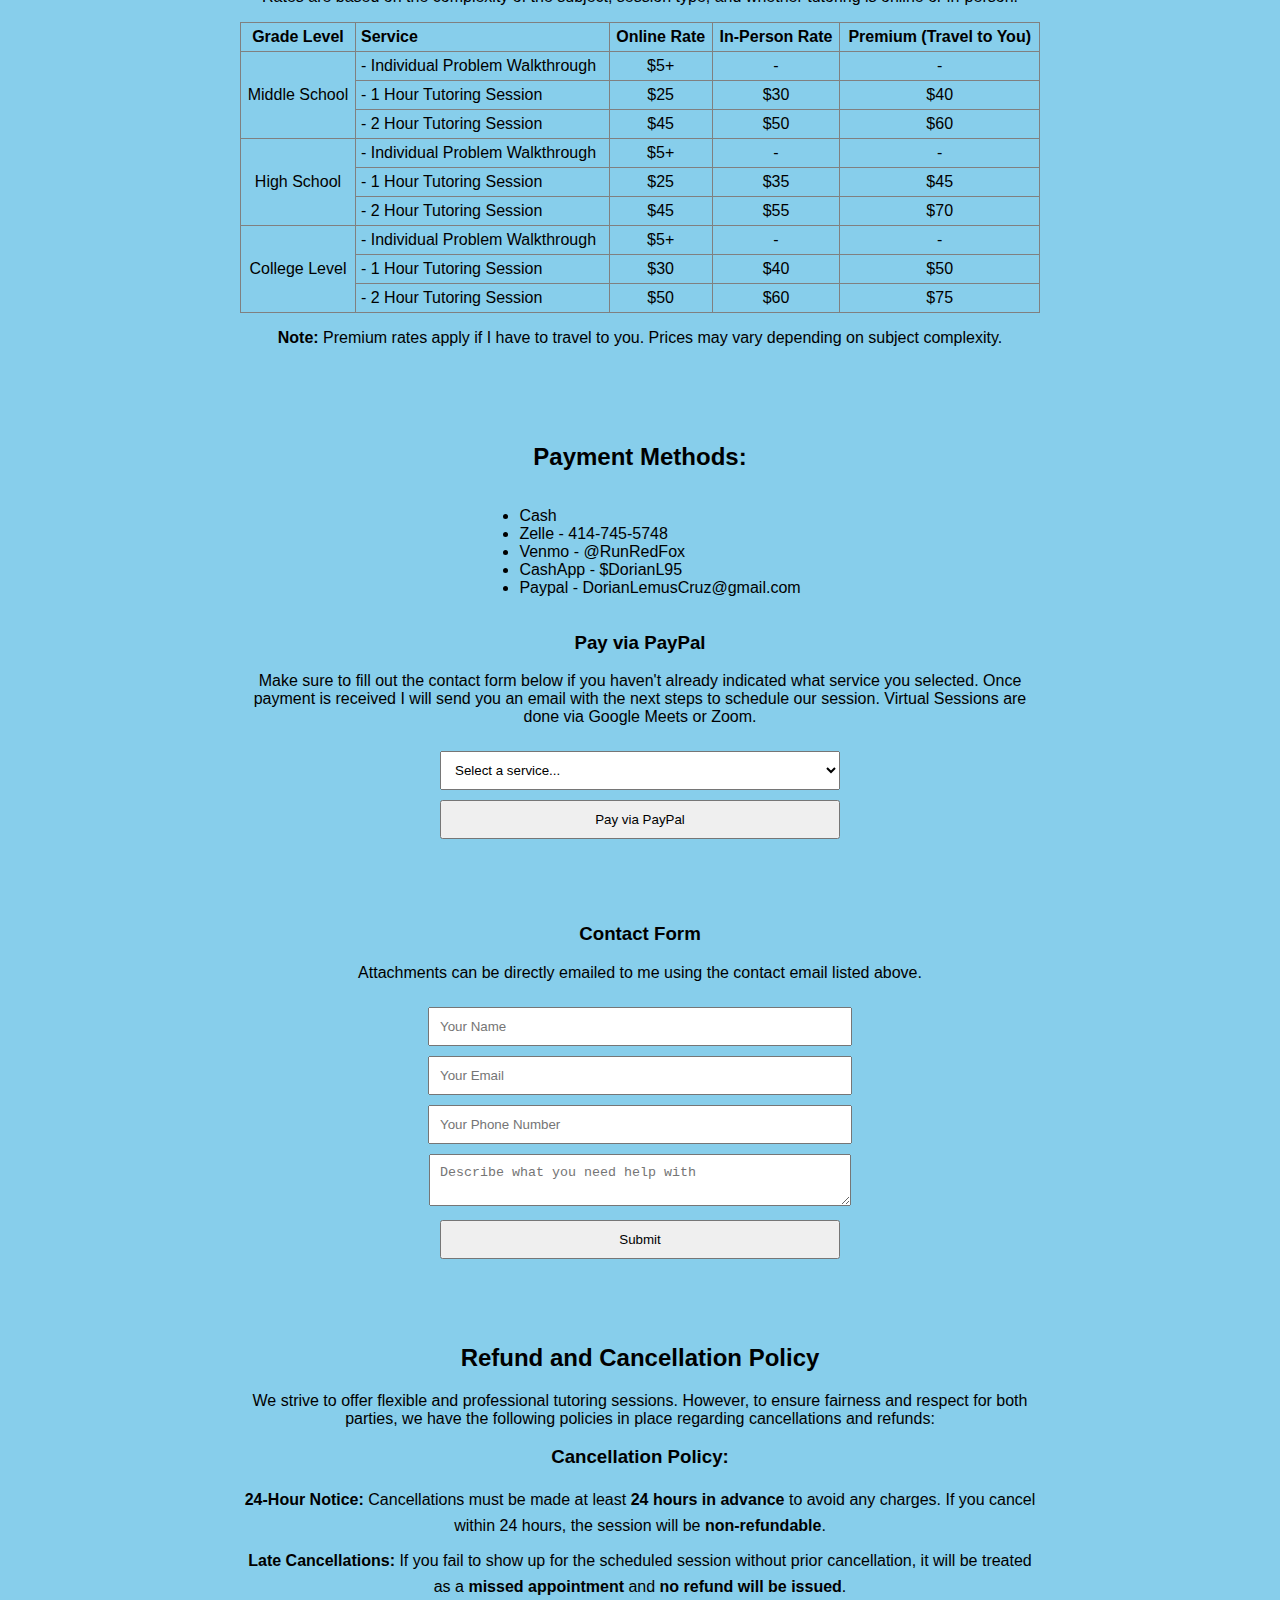
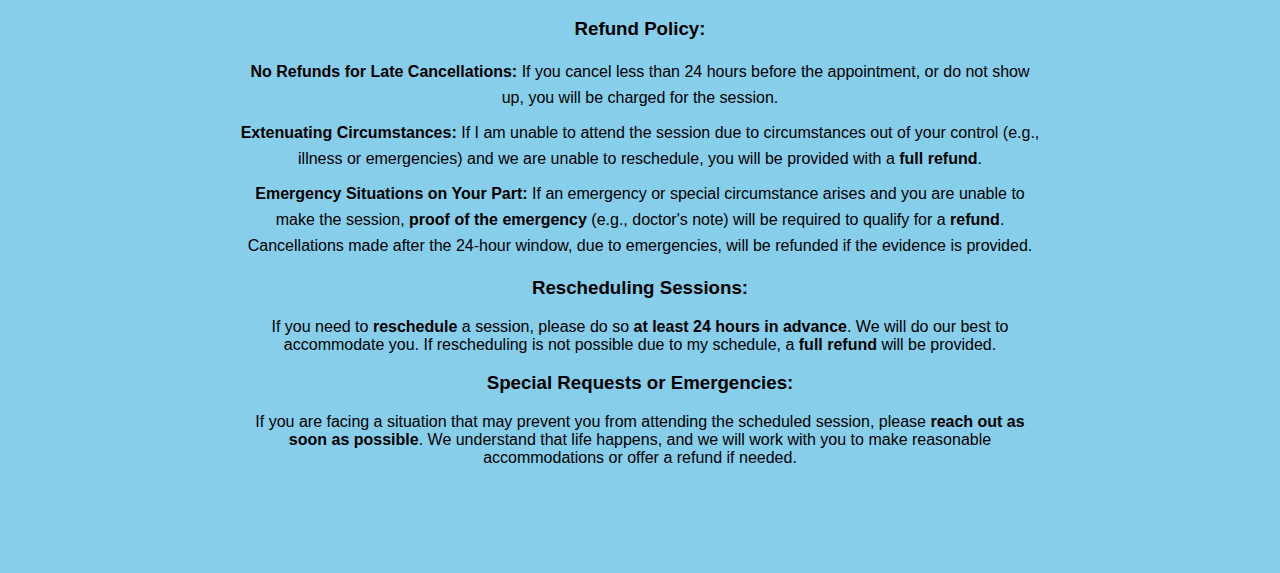
==== commit 2a635351: "Stable v1.6.1 removed rates for indiv prob" ====
--- a/index.html
+++ b/index.html
@@ -121,8 +121,8 @@
                     <td rowspan="3">Middle School</td>
                     <td style="text-align: left;">- Individual Problem Walkthrough</td>
                     <td>$5+</td>
-                    <td>$7+</td>
-                    <td>$10+</td>
+                    <td>-</td>
+                    <td>-</td>
                 </tr>
                 <tr>
                     <td style="text-align: left;">- 1 Hour Tutoring Session</td>
@@ -143,8 +143,8 @@
                     <td rowspan="3">High School</td>
                     <td style="text-align: left;">- Individual Problem Walkthrough</td>
                     <td>$5+</td>
-                    <td>$10+</td>
-                    <td>$15+</td>
+                    <td>-</td>
+                    <td>-</td>
                 </tr>
                 <tr>
                     <td style="text-align: left;">- 1 Hour Tutoring Session</td>
@@ -164,9 +164,9 @@
                 <tr>
                     <td rowspan="3">College Level</td>
                     <td style="text-align: left;">- Individual Problem Walkthrough</td>
-                    <td>$10+</td>
-                    <td>$15+</td>
-                    <td>$20+</td>
+                    <td>$5+</td>
+                    <td>-</td>
+                    <td>-</td>
                 </tr>
                 <tr>
                     <td style="text-align: left;">- 1 Hour Tutoring Session</td>
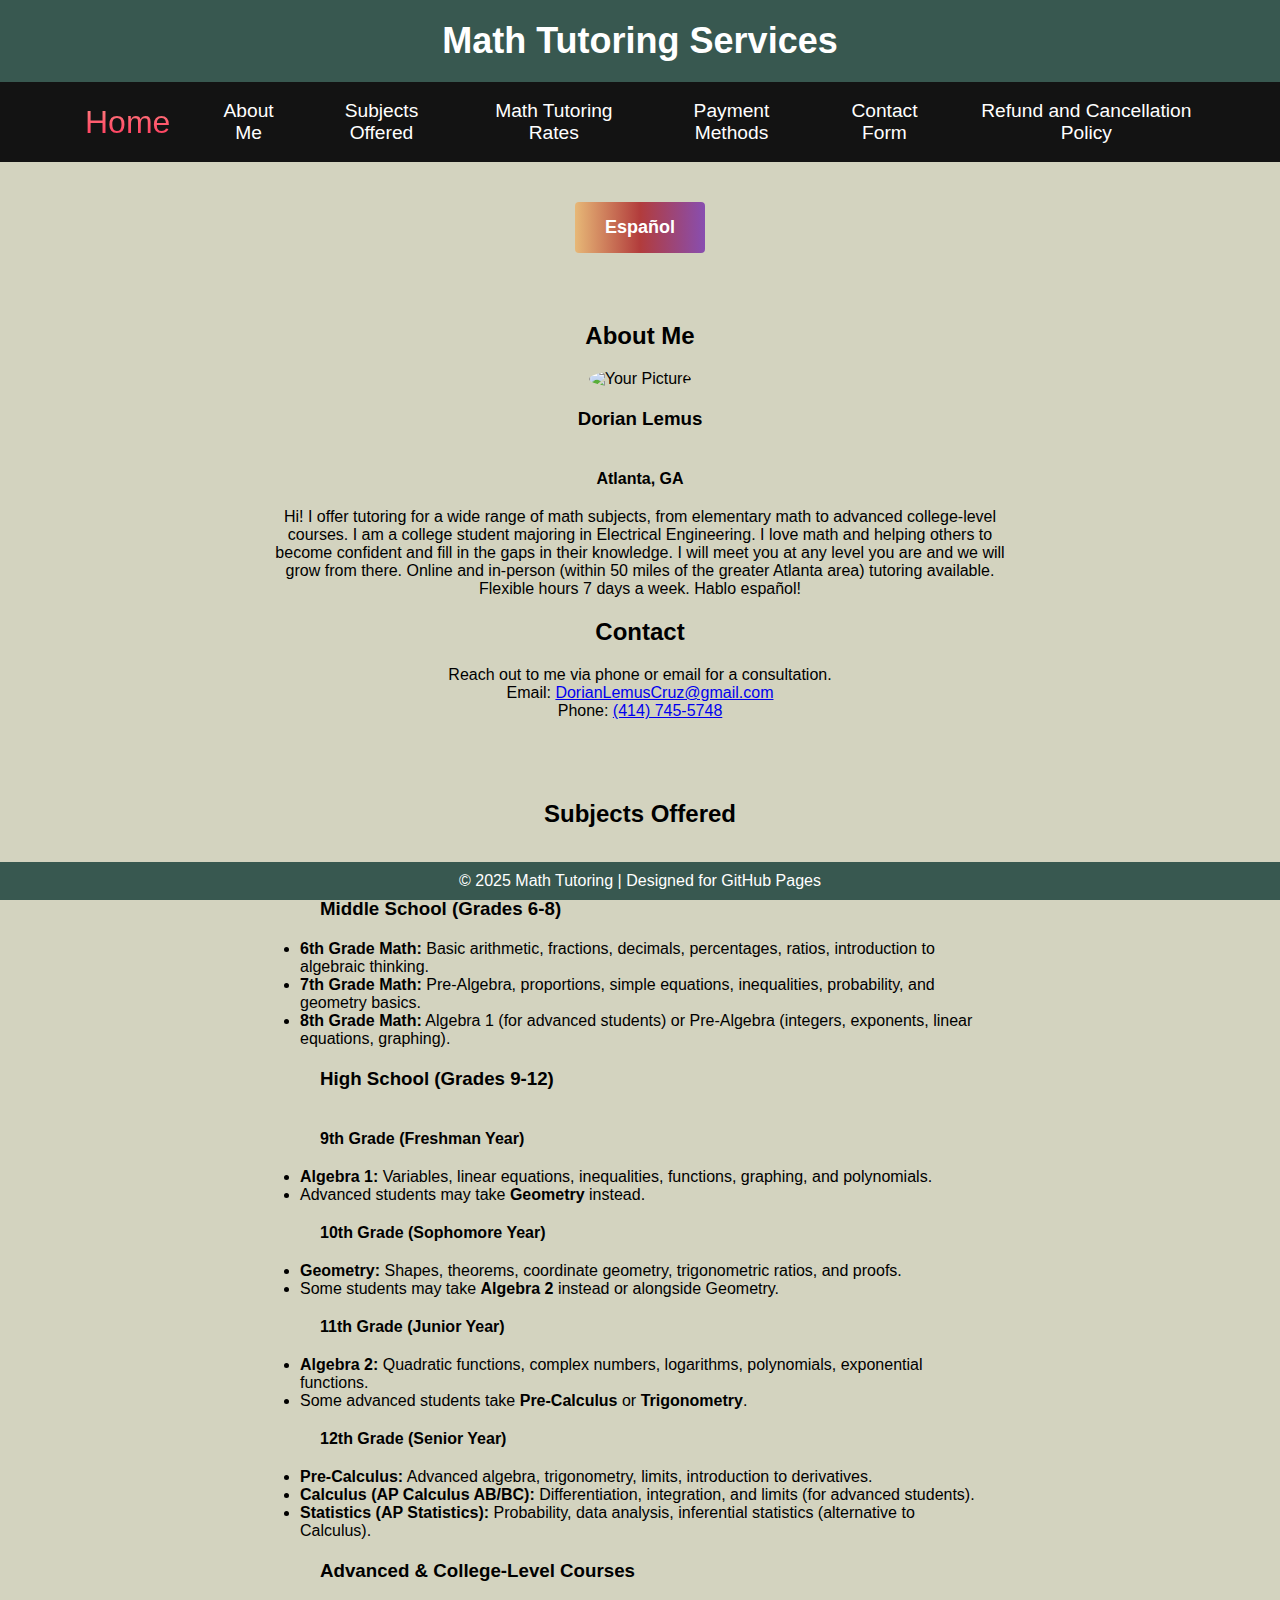
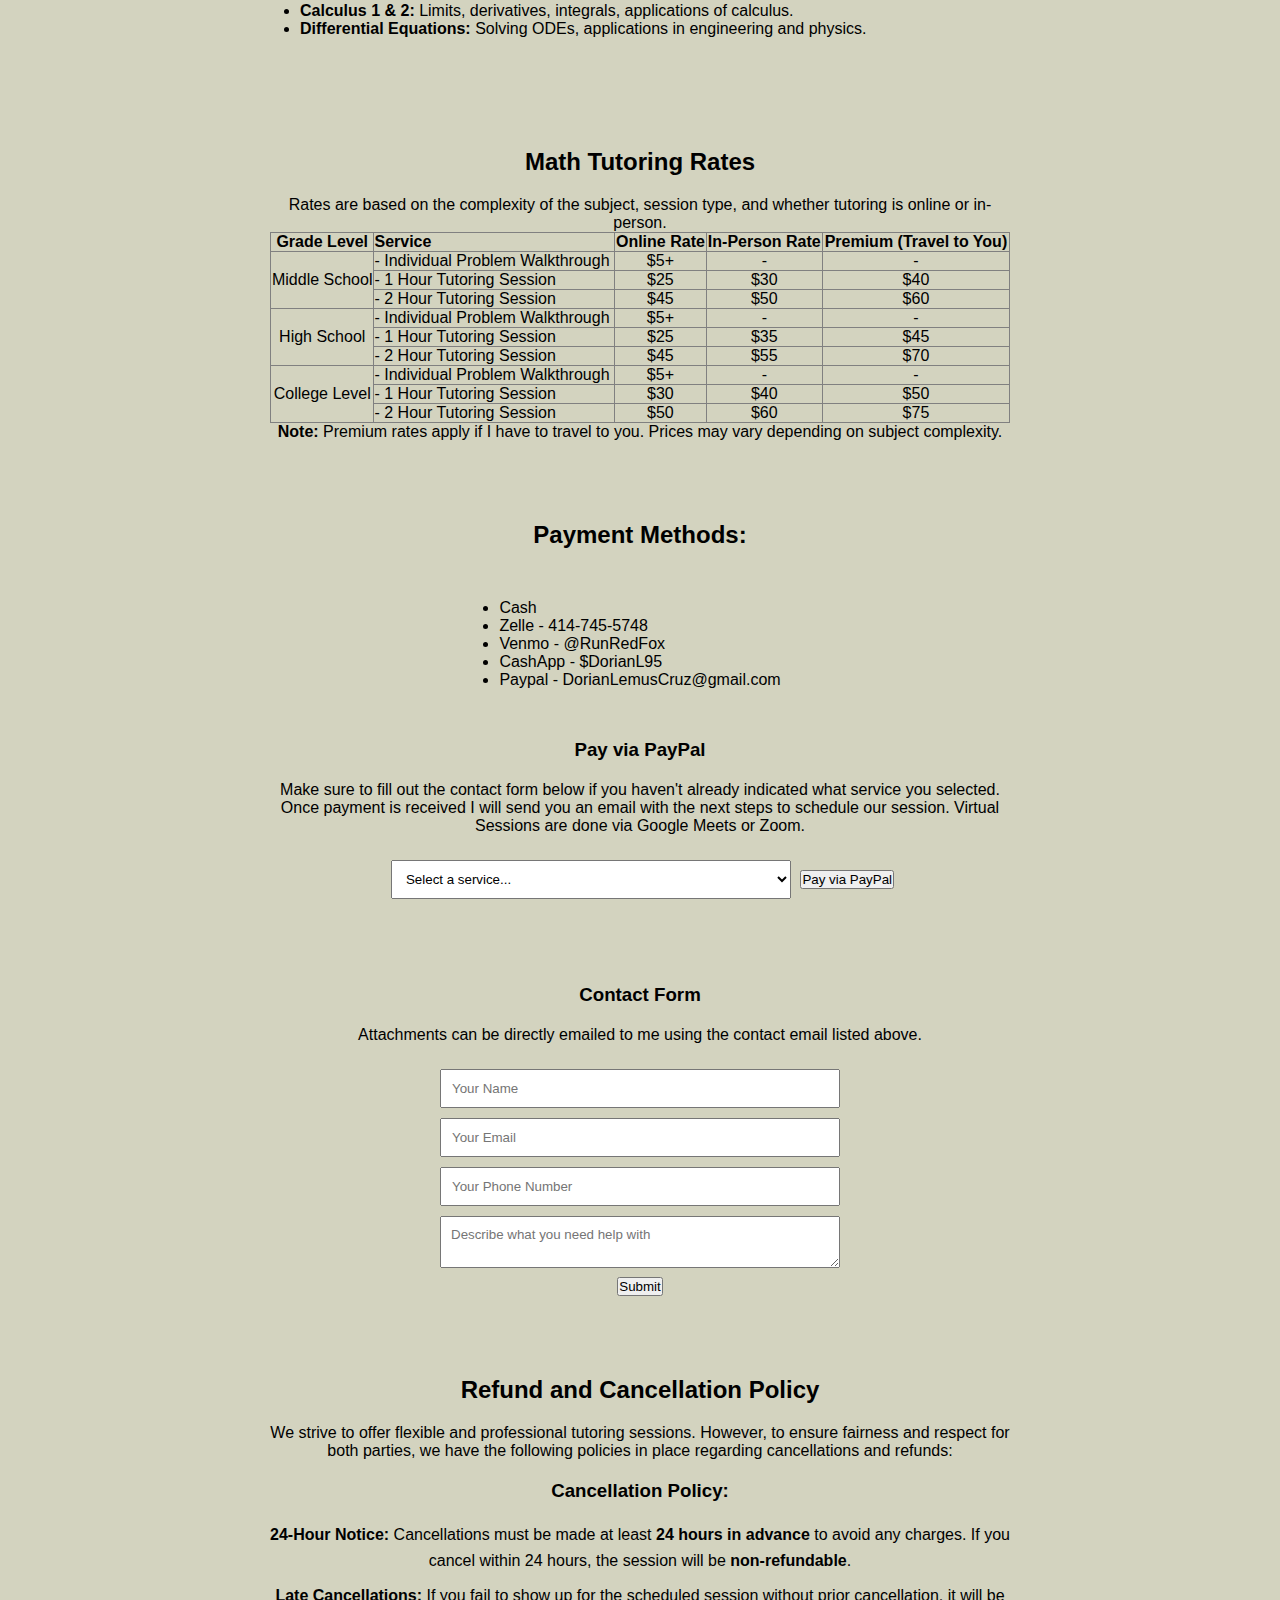
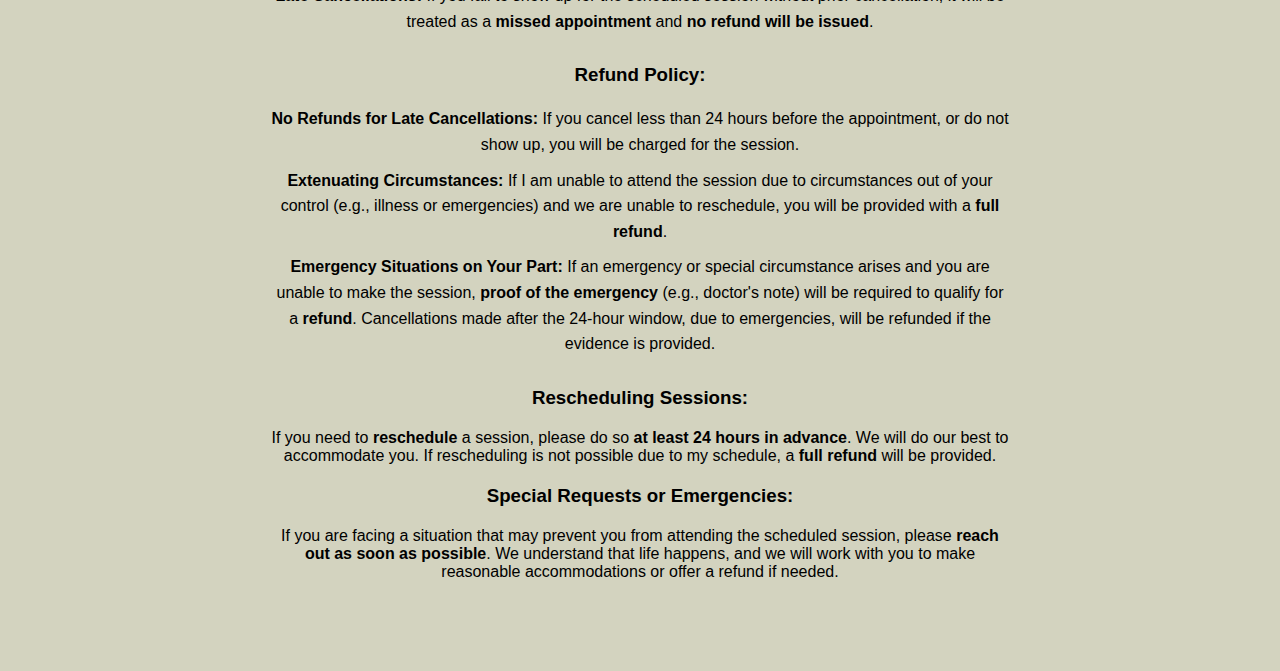
==== commit 3b430d68: "Stable 1.7.0 added drop down and new style proper org almost done with spanish translation" ====
--- a/index.html
+++ b/index.html
@@ -4,57 +4,90 @@
     <meta charset="UTF-8">
     <meta name="viewport" content="width=device-width, initial-scale=1.0">
     <title>Math Tutoring</title>
-    <style>
-        body { font-family: Arial, sans-serif; text-align: center; margin: 0; padding: 0; 
-            background: #87CEEB; padding-top: 40px; /* Add padding to prevent the content from being hidden behind the header */ }
-        header { background: #339966; color: white; padding-top: 40px; padding-bottom: 10px; font-size: 36px; font-weight: bold; }
-        section { padding: 30px; max-width: 800px; margin: auto; }
-        img { max-width: 200px; border-radius: 50%; }
-        .subjects, .rates { text-align: left; display: inline-block; }
-        footer { background: #339966; color: white; padding: 10px; position: fixed; bottom: 0; width: 100%; }
-        form { margin-top: 20px; }
-        input, button, textarea, select { padding: 10px; margin: 5px; width: 80%; max-width: 400px; }
-        nav { background-color: #339966; padding: 15px; margin-bottom: 20px; 
-            position: fixed; /* Keeps the header fixed at the top */
-            top: 0; /* Aligns the header at the top */
-            left: 0; /* Aligns the header to the left of the page */
-            width: 100%; /* Ensures the header spans the full width */
-            z-index: 1000; /* Keeps the header above other content */}
-        nav a { color: white; text-decoration: none; padding: 10px 15px; margin: 0 5px; }
-        nav a:hover { background-color: #4CAF50; }
-
-
-    </style>
+    <link rel="stylesheet" href="styles.css" />
 </head>
+
 <body>
     <header>
         Math Tutoring Services
     </header>
 
     <!-- Table of Contents -->
-    <nav>
+    <!-- <nav>
         <a href="#about-me">About Me</a>
         <a href="#subjects-offered">Subjects Offered</a>
         <a href="#math-tutoring-rates">Math Tutoring Rates</a>
         <a href="#payment-methods">Payment Methods</a>
         <a href="#contact-form">Contact Form</a>
         <a href="#refund-cancellation">Refund and Cancellation Policy</a>
+         -->
     </nav>
-    <section  id="about-me">
+        <!-- Navbar Section -->
+        <nav class="navbar">
+            <div class="navbar__container">
+              <a href="/" id="navbar__logo">Home</a>
+              <div class="navbar__toggle" id="mobile-menu">
+                <span class="bar"></span> <span class="bar"></span>
+                <span class="bar"></span>
+              </div>
+              <ul class="navbar__menu">
+                <li class="navbar__item">
+                  <a href="#about-me" class="navbar__links" id="about">About Me</a>
+                </li>
+                <li class="navbar__item">
+                  <a href="#subjects-offered" class="navbar__links" id="about-page">Subjects Offered</a>
+                </li>
+                <li class="navbar__item">
+                  <a href="#math-tutoring-rates" class="navbar__links" id="services-page"
+                    >Math Tutoring Rates</a>
+                </li>
+                <li class="navbar__item">
+                    <a href="#payment-methods" class="navbar__links" id="services-page"
+                      >Payment Methods</a>
+                </li>
+                <li class="navbar__item">
+                    <a href="#contact-form" class="navbar__links" id="services-page"
+                        >Contact Form</a>
+                </li>
+                <li class="navbar__item">
+                    <a href="#refund-cancellation" class="navbar__links" id="services-page"
+                        >Refund and Cancellation Policy</a>
+                </li>
+                <!-- <li class="navbar__btn">
+                  <a href="#contact-form" class="button" id="signup">Sign Up</a>
+                </li> -->
+              </ul>
+            </div>
+          </nav>
+
+    <!-- Translate Button Outside Navbar -->
+    <div class="translate-container">
+        <a id="translate-btn" class="button_trans">Español</a>
+    </div>
+
+
+    <!-- <li class="navbar__btn">
+        <a href="#sign-up" class="button" id="signup">Sign Up</a>
+    </li> -->
+
+    <section id="about-me">
         <h2>About Me</h2>
-            <img src="Dorian_Headshot.png" alt="Your Picture">
+            <img src="images/Dorian_Headshot.png" alt="Your Picture">
             <h3>Dorian Lemus</h3>
             <h4>Atlanta, GA</h4>
-            <p>Hi! I offer tutoring for a wide range of math subjects, from elementary math to advanced college-level courses.
-            I am a college student majoring in Electrical Engineering. I love math and helping others to become confident and fill in the gaps in their knowledge. 
-            I will meet you at any level you are and we will grow from there. Online and in-person (within 50 miles of the greater Atlanta area) tutoring available. 
-            Flexible hours 7 days a week. Hablo español!</p>
+            <p id="bio">
+                Hi! I offer tutoring for a wide range of math subjects, from elementary math to advanced college-level courses.
+                I am a college student majoring in Electrical Engineering. I love math and helping others to become confident and fill in the gaps in their knowledge.
+                I will meet you at any level you are and we will grow from there. Online and in-person (within 50 miles of the greater Atlanta area) tutoring available.
+                Flexible hours 7 days a week. Hablo español!
+            </p>
 
             <h2>Contact</h2>
             <p>Reach out to me via phone or email for a consultation.</p>
             <p>Email: <a href="mailto:DorianLemusCruz@gmail.com">DorianLemusCruz@gmail.com</a></p>
             <p>Phone: <a href="tel:+14147455748">(414) 745-5748</a></p>
-    </section>    
+    </section>   
+ 
     <section id="subjects-offered">
         <h2>Subjects Offered</h2>
         <div class="subjects">
@@ -188,17 +221,6 @@
     <section id="payment-methods">
     <h2>Payment Methods:</h2>
     <div class="rates">
-        <!-- <p><strong>Hourly Rates:</strong></p>
-        <ul>
-            <li>$25 per hour</li>
-            <li>$45 for 2 hours</li>
-        </ul>
-        <p><strong>Individual Problem Walkthrough:</strong> </p>
-        <u1>
-            <li>Starting at $5 per problem depending on complexity</li>
-            <p>* You will receive a detailed breakdown of the problem</p>
-        </u1> -->
-        <!-- <p><strong>Payment Methods:</strong></p> -->
         <ul>
             <li>Cash</li>
             <li>Zelle - 414-745-5748</li>
@@ -208,7 +230,7 @@
         </ul>
     </div>
     <h3>Pay via PayPal</h3>
-    <p>Make sure to fill out the contact form below if you haven't already indicated what service you selected.
+    <p id="payment-info">Make sure to fill out the contact form below if you haven't already indicated what service you selected.
         Once payment is received I will send you an email with the next steps to schedule our session. 
         Virtual Sessions are done via Google Meets or Zoom.
     </p>
@@ -419,5 +441,118 @@
             alert("Your message has been submitted successfully!");
         });
     </script>
+    <!-- <script>
+        document.getElementById("translate-btn").addEventListener("click", function () {
+            const transbutton = document.getElementById("translate-btn");
+            const elements = document.querySelectorAll("h1, h2, h3, h4, h5, h6, p, a, li, button");
+
+            const multiLineBio = `Hi! I offer tutoring for a wide range of math subjects, from elementary math to advanced college-level courses. I am a college student majoring in Electrical Engineering. I love math and helping others to become confident and fill in the gaps in their knowledge. I will meet you at any level you are and we will grow from there. Online and in-person (within 50 miles of the greater Atlanta area) tutoring available. Flexible hours 7 days a week. Hablo español!`;
+
+            const multiLineBioSpanish = `¡Hola! Ofrezco tutoría en una amplia gama de materias de matemáticas, desde matemáticas básicas hasta cursos universitarios avanzados. Soy estudiante universitario de Ingeniería Eléctrica. Me encanta la matemática y ayudar a otros a ganar confianza y llenar los vacíos en su conocimiento. Te encontraré en el nivel en el que estés y creceremos desde ahí. Tutoría en línea y en persona (dentro de un radio de 50 millas del área metropolitana de Atlanta) disponible. Horarios flexibles los 7 días de la semana. ¡Hablo español!`;
+
+            const translations = {
+                "Math Tutoring Services": "Servicios de Tutoría de Matemáticas",
+                "About Me": "Sobre Mí",
+                "Subjects Offered": "Materias Ofrecidas",
+                "Math Tutoring Rates": "Precio de Tutoría de Matemáticas",
+                "Payment Methods": "Métodos de Pago",
+                "Contact Form": "Formulario de Contacto",
+                "Refund and Cancellation Policy": "Política de Reembolsos y Cancelaciones",
+                "Contact": "Contacto",
+                "Reach out to me via phone or email for a consultation.": "Contáctame por teléfono o correo electrónico para una consulta.",
+                "Email:": "Correo Electrónico:",
+                "Phone:": "Teléfono:",
+                "Pay via PayPal": "Pagar con PayPal",
+                "Make sure to fill out the contact form below if you haven't already indicated what service you selected. Once payment is received I will send you an email with the next steps to schedule our session. Virtual Sessions are done via Google Meets or Zoom.": "Asegúrese de completar el formulario de contacto a continuación si aún no ha indicado qué servicio seleccionó. Una vez recibido el pago, le enviaré un correo electrónico con los siguientes pasos para programar nuestra sesión. Las sesiones virtuales se realizan a través de Google Meets o Zoom.",
+                "Select a Service:": "Seleccione un Servicio:",
+                "Enter Custom Amount": "Ingrese Monto Personalizado",
+                "Middle School (Grades 6-8)": "Escuela Secundaria (Grados 6-8)",
+                "High School (Grades 9-12)": "Escuela Preparatoria (Grados 9-12)",
+                "Advanced & College-Level Courses": "Nivel Universitario / Matemáticas Avanzadas",
+                "Flexible hours 7 days a week. Hablo español!": "Horarios flexibles los 7 días de la semana. ¡Hablo español!",
+                
+            };
+
+            // Create a reverse translation object (Spanish to English)
+            const reverseTranslations = {};
+            for (let key in translations) {
+                reverseTranslations[translations[key]] = key;
+            }
+
+            // Check if currently in English or Spanish
+            const isEnglish = transbutton.innerText === "Español";
+
+            elements.forEach(el => {
+                el.childNodes.forEach(node => {
+                    if (node.nodeType === Node.TEXT_NODE) {
+                        const text = node.nodeValue.trim();
+                        if (isEnglish && translations[text]) {
+                            node.nodeValue = translations[text]; // Translate to Spanish
+                        } else if (!isEnglish && reverseTranslations[text]) {
+                            node.nodeValue = reverseTranslations[text]; // Translate back to English
+                        }
+                    }
+                });
+            });
+
+            // Translate the bio content specifically
+            const bioElement = document.getElementById("bio");
+            if (bioElement) {
+                bioElement.innerText = isEnglish ? multiLineBioSpanish : multiLineBio;
+            }
+            const paymentInfoElement = document.getElementById("payment-info");
+            if (paymentInfoElement) {
+                paymentInfoElement.innerText = isEnglish 
+                    ? translations["Make sure to fill out the contact form below if you haven't already indicated what service you selected. Once payment is received I will send you an email with the next steps to schedule our session. Virtual Sessions are done via Google Meets or Zoom."]
+                    : reverseTranslations["Asegúrese de completar el formulario de contacto a continuación si aún no ha indicado qué servicio seleccionó. Una vez recibido el pago, le enviaré un correo electrónico con los siguientes pasos para programar nuestra sesión. Las sesiones virtuales se realizan a través de Google Meets o Zoom."];
+            }
+
+
+            // Toggle button text
+            transbutton.innerText = isEnglish ? "English" : "Español";
+        });
+
+    </script>  -->
+
+    <script>
+        document.addEventListener("DOMContentLoaded", function () {
+            const transbutton = document.getElementById("translate-btn");
+        
+            if (!transbutton) {
+                console.error("Translation button not found!");
+                return;
+            }
+        
+            transbutton.addEventListener("click", function () {
+                const elements = document.querySelectorAll("h1, h2, h3, h4, h5, h6, p, a, li, button");
+        
+                // Check if we're translating to Spanish or English
+                const isEnglish = transbutton.innerText.trim() === "Español";
+        
+                elements.forEach(el => {
+                    el.childNodes.forEach(node => {
+                        if (node.nodeType === Node.TEXT_NODE) {
+                            const text = node.nodeValue.trim();
+                            if (isEnglish && translations[text]) {
+                                node.nodeValue = translations[text]; // Translate to Spanish
+                            } else if (!isEnglish && reverseTranslations[text]) {
+                                node.nodeValue = reverseTranslations[text]; // Translate back to English
+                            }
+                        }
+                    });
+                });
+        
+                // Toggle translation for specific elements (e.g., paragraphs)
+                const bioElement = document.getElementById("bio");
+                if (bioElement) {
+                    bioElement.innerText = isEnglish ? translations[bioElement.innerText.trim()] : reverseTranslations[bioElement.innerText.trim()];
+                }
+        
+                // Change button text
+                transbutton.innerText = isEnglish ? "English" : "Español";
+            });
+        });
+    </script>    
+    <script src="app.js"></script>
 </body>
 </html>
--- a/styles.css
+++ b/styles.css
@@ -0,0 +1,317 @@
+header { 
+    background: #385850; 
+    color: rgb(255, 255, 255); 
+    justify-content: center;
+    padding-top: 20px; 
+    padding-bottom: 20px; 
+    font-size: 36px; 
+    font-weight: bold; 
+}
+
+body { 
+    font-family: Arial, sans-serif;
+    text-align: center;
+    margin: 0; 
+    padding: 0; 
+    background: #c9c8b0ce; /*87CEEB or fdfbd3ce*/
+    padding-top: 0px; /* Add padding to prevent the content from being hidden behind the header */ 
+}
+
+about-me h1, h2, h3, h4 {
+    padding: 20px;
+}
+
+nav { 
+    background-color: #5ba882; 
+    padding: 15px; 
+    margin-bottom: 20px; 
+    position: fixed; /* Keeps the header fixed at the top */
+    top: 0; /* Aligns the header at the top */
+    left: 0; /* Aligns the header to the left of the page */
+    width: 100%; /* Ensures the header spans the full width */
+    z-index: 1000; /* Keeps the header above other content */
+}
+
+nav a { 
+    color: rgb(255, 255, 255); 
+    text-decoration: none; 
+    padding: 10px 15px; 
+    margin: 0 5px; 
+}
+
+nav a:hover { 
+    background-color: #4CAF50; 
+}
+
+
+.translate-container {
+    display: flex;
+    justify-content: center; /* Centers horizontally */
+    align-items: center; /* Centers vertically if needed */
+    height: 10vh; /* Full viewport height */
+    width: 100%;
+}
+
+/* Existing button styles */
+#translate-btn {
+    text-decoration: none;
+    padding: 15px 30px;
+    border-radius: 4px;
+    background: linear-gradient(to right, #e7b877, #b23c3c, #884eb0);
+    color: #fff;
+    font-size: 18px;
+    font-weight: bold;
+    transition: all 0.3s ease;
+    cursor: pointer;
+}
+
+#translate-btn:hover {
+    background: linear-gradient(to right, #d4b07e, #de6a6a, #a568cd);
+    color: #000;
+}
+    
+
+
+
+section { 
+    padding: 30px; 
+    max-width: 800px; 
+    margin: auto; 
+}
+
+
+
+img { 
+    max-width: 200px; 
+    border-radius: 50%; 
+}
+
+.subjects, .rates { 
+    text-align: left; 
+    display: inline-block; 
+    padding: 30px;
+}
+
+/* Added from example code */
+
+* {
+    box-sizing: border-box;
+    margin: 0;
+    padding: 0;
+    font-family: 'Kumbh Sans', sans-serif;
+    scroll-behavior: smooth;
+}
+
+.navbar {
+    background: #131313;
+    height: 80px;
+    display: flex;
+    justify-content: center;
+    align-items: center;
+    font-size: 1.2rem;
+    position: sticky;
+    top: 0;
+    z-index: 999;
+}
+
+.navbar__container {
+    display: flex;
+    justify-content: space-between;
+    height: 80px;
+    z-index: 1;
+    width: 100%;
+    max-width: 1300px;
+    margin: 0 auto;
+    padding: 0 50px;
+}
+
+#navbar__logo {
+    background-color: #ff8177;
+    background-image: linear-gradient(to top, #ff0844 0%, #ffb199 100%);
+    background-size: 100%;
+    -webkit-background-clip: text;
+    -moz-background-clip: text;
+    -webkit-text-fill-color: transparent;
+    -moz-text-fill-color: transparent;
+    display: flex;
+    align-items: center;
+    cursor: pointer;
+    text-decoration: none;
+    font-size: 2rem;
+}
+
+.navbar__menu {
+    display: flex;
+    align-items: center;
+    list-style: none;
+}
+
+.navbar__item {
+    height: 80px;   
+}
+
+.navbar__links {
+    color: #ffffff;
+    display: flex;
+    align-items: center;
+    justify-content: center;
+    width: 100%;
+    text-decoration: none;
+    height: 100%;
+    transition: all 0.3s ease;
+}
+
+.nav_trans_links {
+    color:  #ffffff;
+}
+
+.navbar__btn {
+    display: flex;
+    justify-content: center;
+    align-items: center;
+    padding: 0 1rem;
+    width: 100%;
+}
+
+
+.button {
+    display: flex;
+    justify-content: center;
+    align-items: center;
+    text-decoration: none;
+    padding: 10px 20px;
+    height: 100%;
+    width: 100%;
+    border: none;
+    outline: none;
+    border-radius: 4px;
+    background: #833ab4;
+    background: -webkit-linear-gradient(to right, #fcb045, #fd1d1d, #833ab4);
+    background: linear-gradient(to right, #e7b877, #b23c3c, #884eb0);
+    color: #fff;
+    transition: all 0.3s ease;
+    cursor: pointer;
+}
+
+.navbar__links:hover {
+    color: #9518fc;
+    transition: all 0.3s ease;
+}
+  
+
+@media screen and (max-width: 960px) {
+    .navbar__container {
+      display: flex;
+      justify-content: space-between;
+      height: 80px;
+      z-index: 1;
+      width: 100%;
+      max-width: 1300px;
+      padding: 0;
+    }
+  
+    .navbar__menu {
+      display: grid;
+      grid-template-columns: auto;
+      margin: 0;
+      width: 100%;
+      position: absolute;
+      top: -1000px;
+      opacity: 1;
+      transition: all 0.5s ease;
+      z-index: -1;
+    }
+  
+    .navbar__menu.active {
+      background: #131313;
+      top: 100%;
+      padding-bottom: 10px;
+      opacity: 1;
+      transition: all 0.5s ease;
+      z-index: 99;
+      height: 70vh;
+      font-size: 1.4rem;
+    }
+  
+    #navbar__logo {
+      padding-left: 25px;
+    }
+  
+    .navbar__toggle .bar {
+      width: 25px;
+      height: 3px;
+      margin: 5px auto;
+      transition: all 0.3s ease-in-out;
+      background: #fff;
+    }
+  
+    .navbar__item {
+      width: 100%;
+    }
+  
+    .navbar__links {
+      text-align: center;
+      padding: 2rem;
+      width: 100%;
+      display: table;
+    }
+  
+    .navbar__btn {
+      padding-bottom: 2rem;
+    }
+  
+    .button {
+      display: flex;
+      justify-content: center;
+      align-items: center;
+      width: 80%;
+      height: 80px;
+      margin: 0;
+    }
+  
+    #mobile-menu {
+      position: absolute;
+      top: 40%;
+      right: 5%;
+      transform: translate(5%, 20%);
+    }
+  
+    .navbar__toggle .bar {
+      display: block;
+      cursor: pointer;
+    }
+  
+    #mobile-menu.is-active .bar:nth-child(2) {
+      opacity: 0;
+    }
+  
+    #mobile-menu.is-active .bar:nth-child(1) {
+      transform: translateY(8px) rotate(45deg);
+    }
+  
+    #mobile-menu.is-active .bar:nth-child(3) {
+      transform: translateY(-8px) rotate(-45deg);
+    }
+}
+
+footer { 
+    background: #385850; 
+    color: white; 
+    padding: 10px; 
+    position: fixed; 
+    bottom: 0; 
+    width: 100%; 
+}
+
+form { 
+    margin-top: 20px; 
+}
+
+
+/* removed  button, from below */
+input, textarea, select { 
+    padding: 10px; 
+    margin: 5px; 
+    width: 80%; 
+    max-width: 400px; 
+}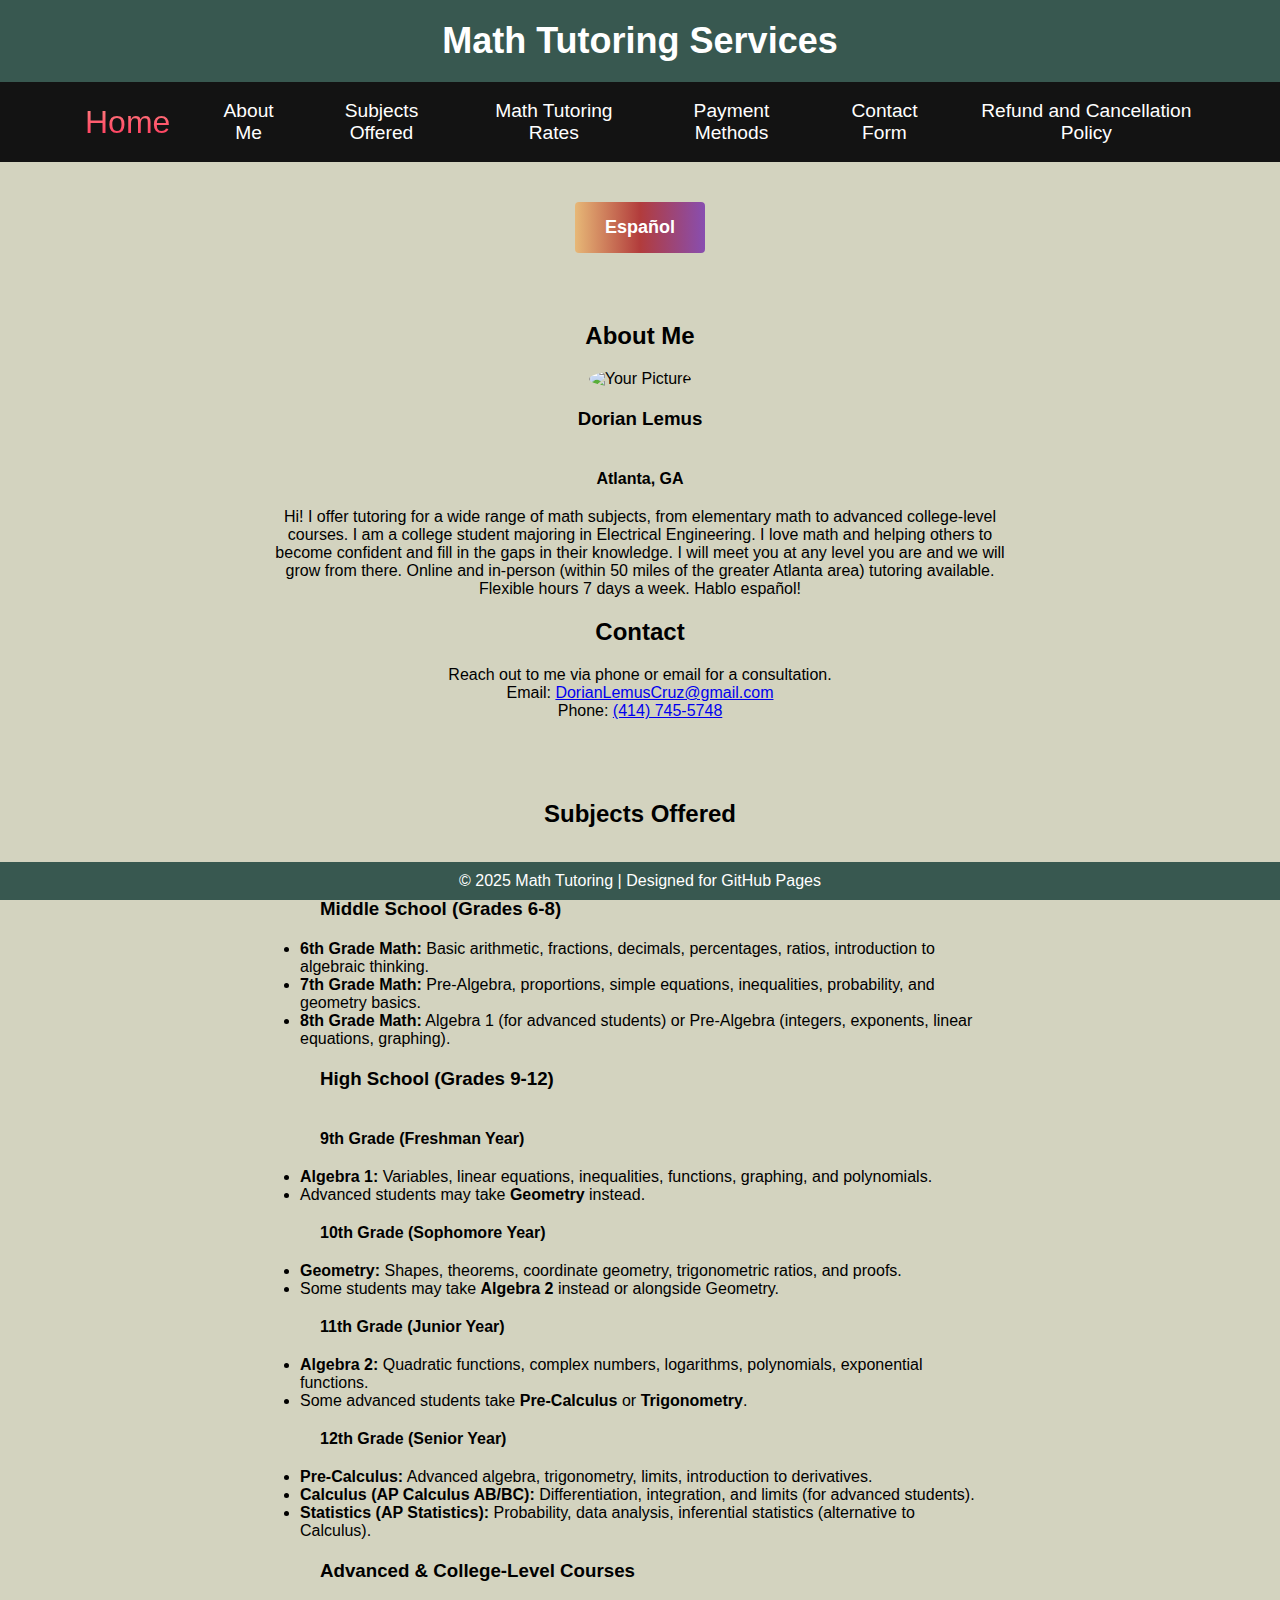
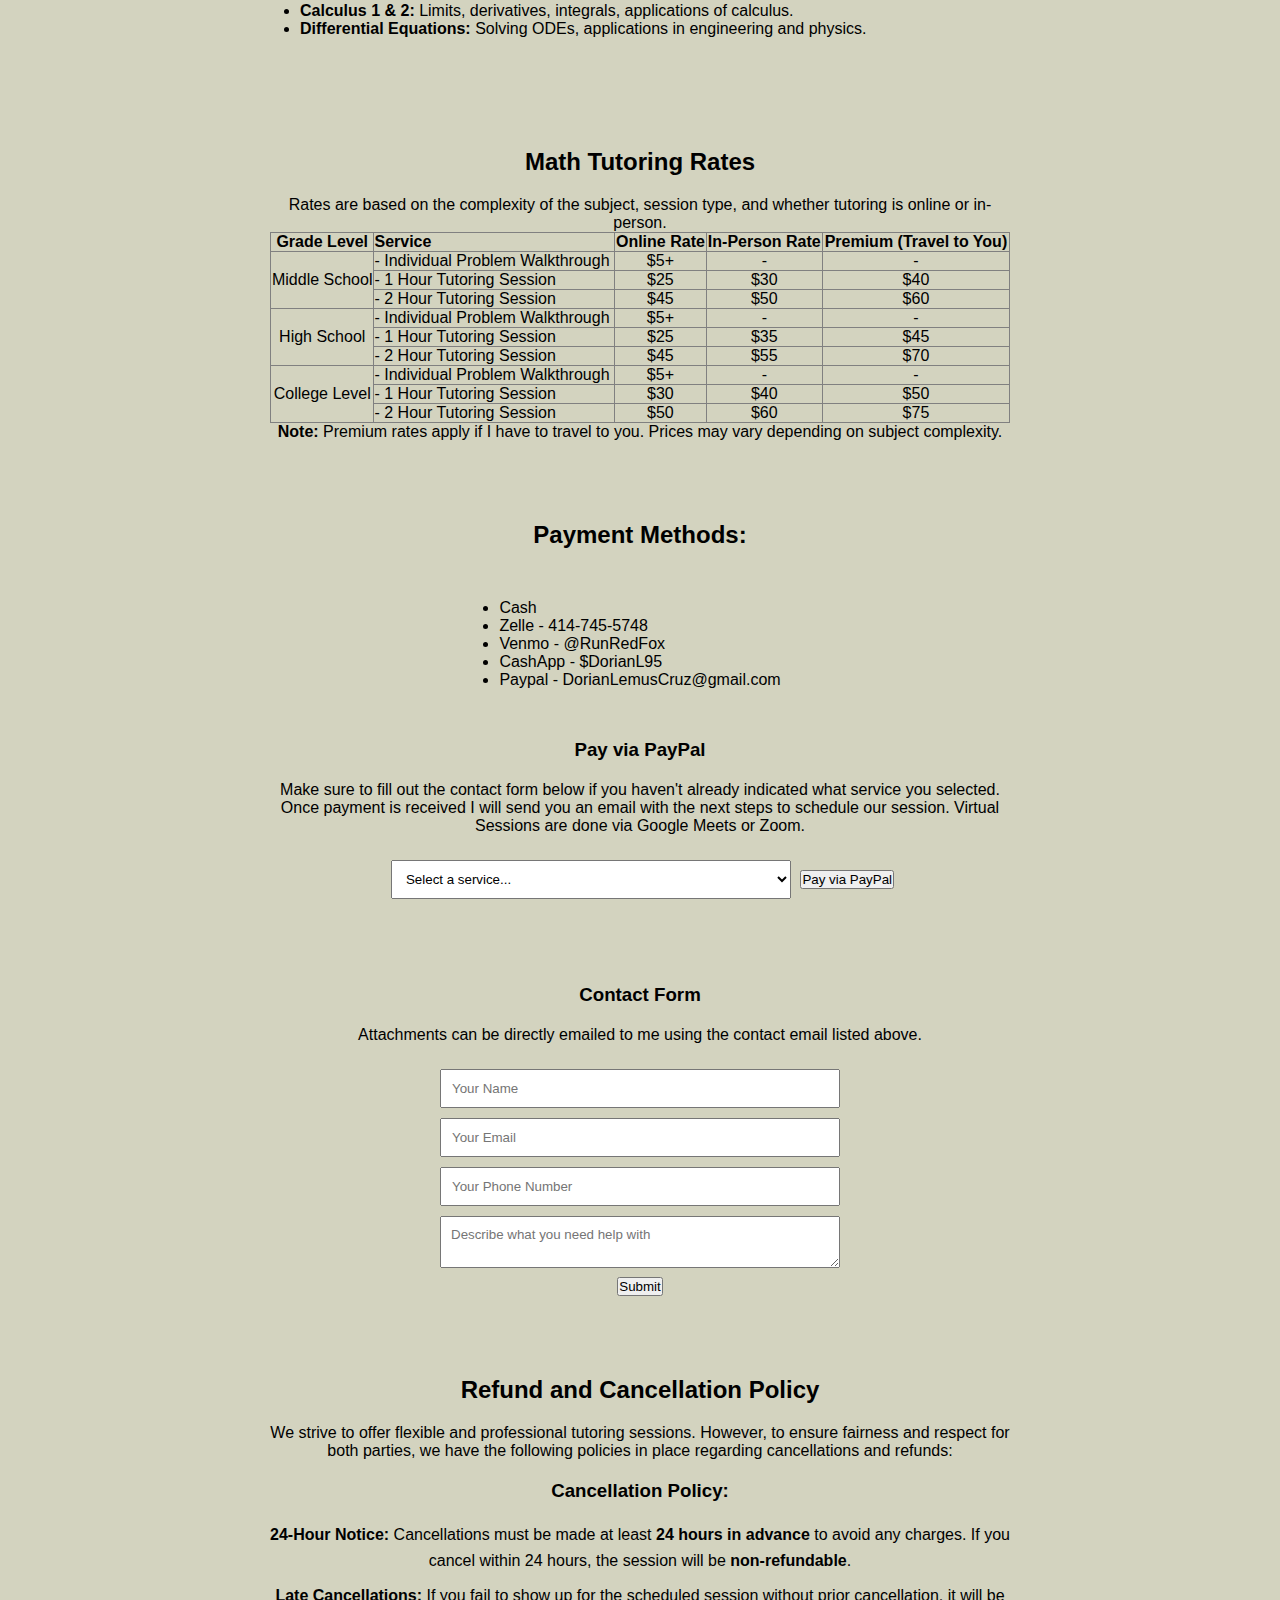
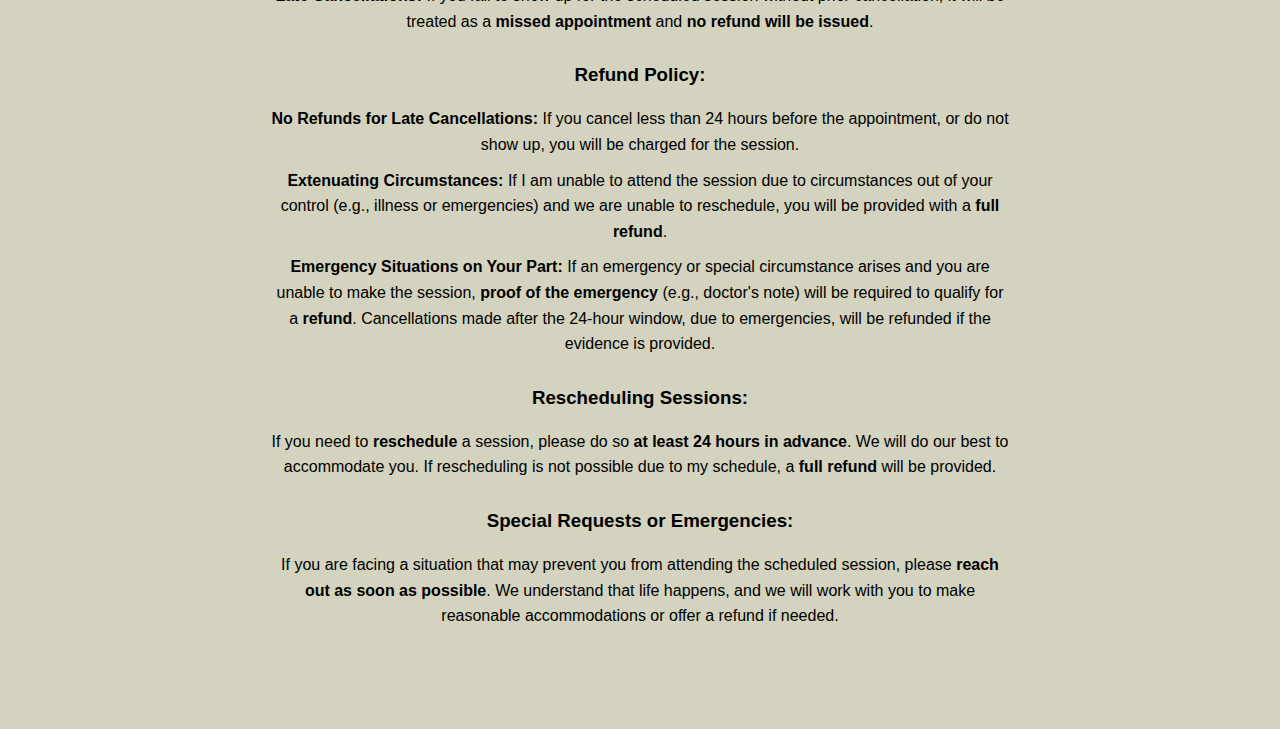
==== commit fd04cff4: "Stable v1.8.2 added translations only missing drop down menu fixed nav bar overflow menu button" ====
--- a/index.html
+++ b/index.html
@@ -8,7 +8,7 @@
 </head>
 
 <body>
-    <header>
+    <header id="topHome">
         Math Tutoring Services
     </header>
 
@@ -21,11 +21,12 @@
         <a href="#contact-form">Contact Form</a>
         <a href="#refund-cancellation">Refund and Cancellation Policy</a>
          -->
+
     </nav>
         <!-- Navbar Section -->
         <nav class="navbar">
             <div class="navbar__container">
-              <a href="/" id="navbar__logo">Home</a>
+              <a href="#topHome" id="navbar__logo">Home</a>
               <div class="navbar__toggle" id="mobile-menu">
                 <span class="bar"></span> <span class="bar"></span>
                 <span class="bar"></span>
@@ -350,14 +351,6 @@
     <section id="contact-form">
         <h3>Contact Form</h3>
         <p>Attachments can be directly emailed to me using the contact email listed above.</p>
-        <!-- <form id="contactForm">
-            <input type="text" id="name" placeholder="Your Name" required><br>
-            <input type="email" id="email" placeholder="Your Email" required><br>
-            <input type="tel" id="phone" placeholder="Your Phone Number"><br>
-            <textarea id="message" placeholder="Describe what you need help with" required></textarea><br>
-            <input type="file" id="attachment"><br> -->
-            <!-- <button type="submit">Submit</button> -->
-        <!-- </form> -->
         <form action="https://formspree.io/f/xqaedvwq" method="POST" enctype="multipart/form-data">
             <input type="text" name="name" placeholder="Your Name" required><br>
             <input type="email" name="email" placeholder="Your Email" required><br>
@@ -393,33 +386,17 @@
     
         <h3>Rescheduling Sessions:</h3>
         <ul>
-            If you need to <strong>reschedule</strong> a session, please do so <strong>at least 24 hours in advance</strong>. 
-                We will do our best to accommodate you. If rescheduling is not possible due to my schedule, a <strong>full refund</strong> will be provided.
+            <li>If you need to <strong>reschedule</strong> a session, please do so <strong>at least 24 hours in advance</strong>. 
+                We will do our best to accommodate you. If rescheduling is not possible due to my schedule, a <strong>full refund</strong> will be provided.</li>
         </ul>
     
         <h3>Special Requests or Emergencies:</h3>
         <ul>
-            If you are facing a situation that may prevent you from attending the scheduled session, please <strong>reach out as soon as possible</strong>. 
-                We understand that life happens, and we will work with you to make reasonable accommodations or offer a refund if needed.
+            <li>If you are facing a situation that may prevent you from attending the scheduled session, please <strong>reach out as soon as possible</strong>. 
+                We understand that life happens, and we will work with you to make reasonable accommodations or offer a refund if needed.</li>
         </ul>
     </section>
         
-    <style>
-        #refund-cancellation ul {
-            list-style-type: none;
-            padding-left: 0;
-        }
-    
-        #refund-cancellation li {
-            margin-bottom: 10px;  /* Adds space between each list item */
-            line-height: 1.6;  /* Adjusts the spacing between lines of text */
-        }
-    
-        #refund-cancellation strong {
-            font-weight: bold;
-            display: inline; /* Ensures the bold text doesn't affect line spacing */
-        }
-    </style>
     <section>
         <!-- Empty to add a space for the footer -->
     </section>
@@ -441,118 +418,6 @@
             alert("Your message has been submitted successfully!");
         });
     </script>
-    <!-- <script>
-        document.getElementById("translate-btn").addEventListener("click", function () {
-            const transbutton = document.getElementById("translate-btn");
-            const elements = document.querySelectorAll("h1, h2, h3, h4, h5, h6, p, a, li, button");
-
-            const multiLineBio = `Hi! I offer tutoring for a wide range of math subjects, from elementary math to advanced college-level courses. I am a college student majoring in Electrical Engineering. I love math and helping others to become confident and fill in the gaps in their knowledge. I will meet you at any level you are and we will grow from there. Online and in-person (within 50 miles of the greater Atlanta area) tutoring available. Flexible hours 7 days a week. Hablo español!`;
-
-            const multiLineBioSpanish = `¡Hola! Ofrezco tutoría en una amplia gama de materias de matemáticas, desde matemáticas básicas hasta cursos universitarios avanzados. Soy estudiante universitario de Ingeniería Eléctrica. Me encanta la matemática y ayudar a otros a ganar confianza y llenar los vacíos en su conocimiento. Te encontraré en el nivel en el que estés y creceremos desde ahí. Tutoría en línea y en persona (dentro de un radio de 50 millas del área metropolitana de Atlanta) disponible. Horarios flexibles los 7 días de la semana. ¡Hablo español!`;
-
-            const translations = {
-                "Math Tutoring Services": "Servicios de Tutoría de Matemáticas",
-                "About Me": "Sobre Mí",
-                "Subjects Offered": "Materias Ofrecidas",
-                "Math Tutoring Rates": "Precio de Tutoría de Matemáticas",
-                "Payment Methods": "Métodos de Pago",
-                "Contact Form": "Formulario de Contacto",
-                "Refund and Cancellation Policy": "Política de Reembolsos y Cancelaciones",
-                "Contact": "Contacto",
-                "Reach out to me via phone or email for a consultation.": "Contáctame por teléfono o correo electrónico para una consulta.",
-                "Email:": "Correo Electrónico:",
-                "Phone:": "Teléfono:",
-                "Pay via PayPal": "Pagar con PayPal",
-                "Make sure to fill out the contact form below if you haven't already indicated what service you selected. Once payment is received I will send you an email with the next steps to schedule our session. Virtual Sessions are done via Google Meets or Zoom.": "Asegúrese de completar el formulario de contacto a continuación si aún no ha indicado qué servicio seleccionó. Una vez recibido el pago, le enviaré un correo electrónico con los siguientes pasos para programar nuestra sesión. Las sesiones virtuales se realizan a través de Google Meets o Zoom.",
-                "Select a Service:": "Seleccione un Servicio:",
-                "Enter Custom Amount": "Ingrese Monto Personalizado",
-                "Middle School (Grades 6-8)": "Escuela Secundaria (Grados 6-8)",
-                "High School (Grades 9-12)": "Escuela Preparatoria (Grados 9-12)",
-                "Advanced & College-Level Courses": "Nivel Universitario / Matemáticas Avanzadas",
-                "Flexible hours 7 days a week. Hablo español!": "Horarios flexibles los 7 días de la semana. ¡Hablo español!",
-                
-            };
-
-            // Create a reverse translation object (Spanish to English)
-            const reverseTranslations = {};
-            for (let key in translations) {
-                reverseTranslations[translations[key]] = key;
-            }
-
-            // Check if currently in English or Spanish
-            const isEnglish = transbutton.innerText === "Español";
-
-            elements.forEach(el => {
-                el.childNodes.forEach(node => {
-                    if (node.nodeType === Node.TEXT_NODE) {
-                        const text = node.nodeValue.trim();
-                        if (isEnglish && translations[text]) {
-                            node.nodeValue = translations[text]; // Translate to Spanish
-                        } else if (!isEnglish && reverseTranslations[text]) {
-                            node.nodeValue = reverseTranslations[text]; // Translate back to English
-                        }
-                    }
-                });
-            });
-
-            // Translate the bio content specifically
-            const bioElement = document.getElementById("bio");
-            if (bioElement) {
-                bioElement.innerText = isEnglish ? multiLineBioSpanish : multiLineBio;
-            }
-            const paymentInfoElement = document.getElementById("payment-info");
-            if (paymentInfoElement) {
-                paymentInfoElement.innerText = isEnglish 
-                    ? translations["Make sure to fill out the contact form below if you haven't already indicated what service you selected. Once payment is received I will send you an email with the next steps to schedule our session. Virtual Sessions are done via Google Meets or Zoom."]
-                    : reverseTranslations["Asegúrese de completar el formulario de contacto a continuación si aún no ha indicado qué servicio seleccionó. Una vez recibido el pago, le enviaré un correo electrónico con los siguientes pasos para programar nuestra sesión. Las sesiones virtuales se realizan a través de Google Meets o Zoom."];
-            }
-
-
-            // Toggle button text
-            transbutton.innerText = isEnglish ? "English" : "Español";
-        });
-
-    </script>  -->
-
-    <script>
-        document.addEventListener("DOMContentLoaded", function () {
-            const transbutton = document.getElementById("translate-btn");
-        
-            if (!transbutton) {
-                console.error("Translation button not found!");
-                return;
-            }
-        
-            transbutton.addEventListener("click", function () {
-                const elements = document.querySelectorAll("h1, h2, h3, h4, h5, h6, p, a, li, button");
-        
-                // Check if we're translating to Spanish or English
-                const isEnglish = transbutton.innerText.trim() === "Español";
-        
-                elements.forEach(el => {
-                    el.childNodes.forEach(node => {
-                        if (node.nodeType === Node.TEXT_NODE) {
-                            const text = node.nodeValue.trim();
-                            if (isEnglish && translations[text]) {
-                                node.nodeValue = translations[text]; // Translate to Spanish
-                            } else if (!isEnglish && reverseTranslations[text]) {
-                                node.nodeValue = reverseTranslations[text]; // Translate back to English
-                            }
-                        }
-                    });
-                });
-        
-                // Toggle translation for specific elements (e.g., paragraphs)
-                const bioElement = document.getElementById("bio");
-                if (bioElement) {
-                    bioElement.innerText = isEnglish ? translations[bioElement.innerText.trim()] : reverseTranslations[bioElement.innerText.trim()];
-                }
-        
-                // Change button text
-                transbutton.innerText = isEnglish ? "English" : "Español";
-            });
-        });
-    </script>    
     <script src="app.js"></script>
 </body>
 </html>
--- a/styles.css
+++ b/styles.css
@@ -1,3 +1,8 @@
+/* Ensure no horizontal scrolling */
+/* html, body {
+    overflow-x: hidden;
+} */
+
 header { 
     background: #385850; 
     color: rgb(255, 255, 255); 
@@ -72,7 +77,6 @@
     
 
 
-
 section { 
     padding: 30px; 
     max-width: 800px; 
@@ -214,7 +218,7 @@
       display: grid;
       grid-template-columns: auto;
       margin: 0;
-      width: 100%;
+      width: 95%;
       position: absolute;
       top: -1000px;
       opacity: 1;
@@ -294,6 +298,23 @@
     }
 }
 
+#refund-cancellation ul {
+    list-style-type: none;
+    padding-left: 0;
+}
+
+#refund-cancellation li {
+    align-items: left;
+    justify-content: left;
+    margin-bottom: 10px;  /* Adds space between each list item */
+    line-height: 1.6;  /* Adjusts the spacing between lines of text */
+}
+
+#refund-cancellation strong {
+    font-weight: bold;
+    display: inline; /* Ensures the bold text doesn't affect line spacing */
+}
+
 footer { 
     background: #385850; 
     color: white; 
